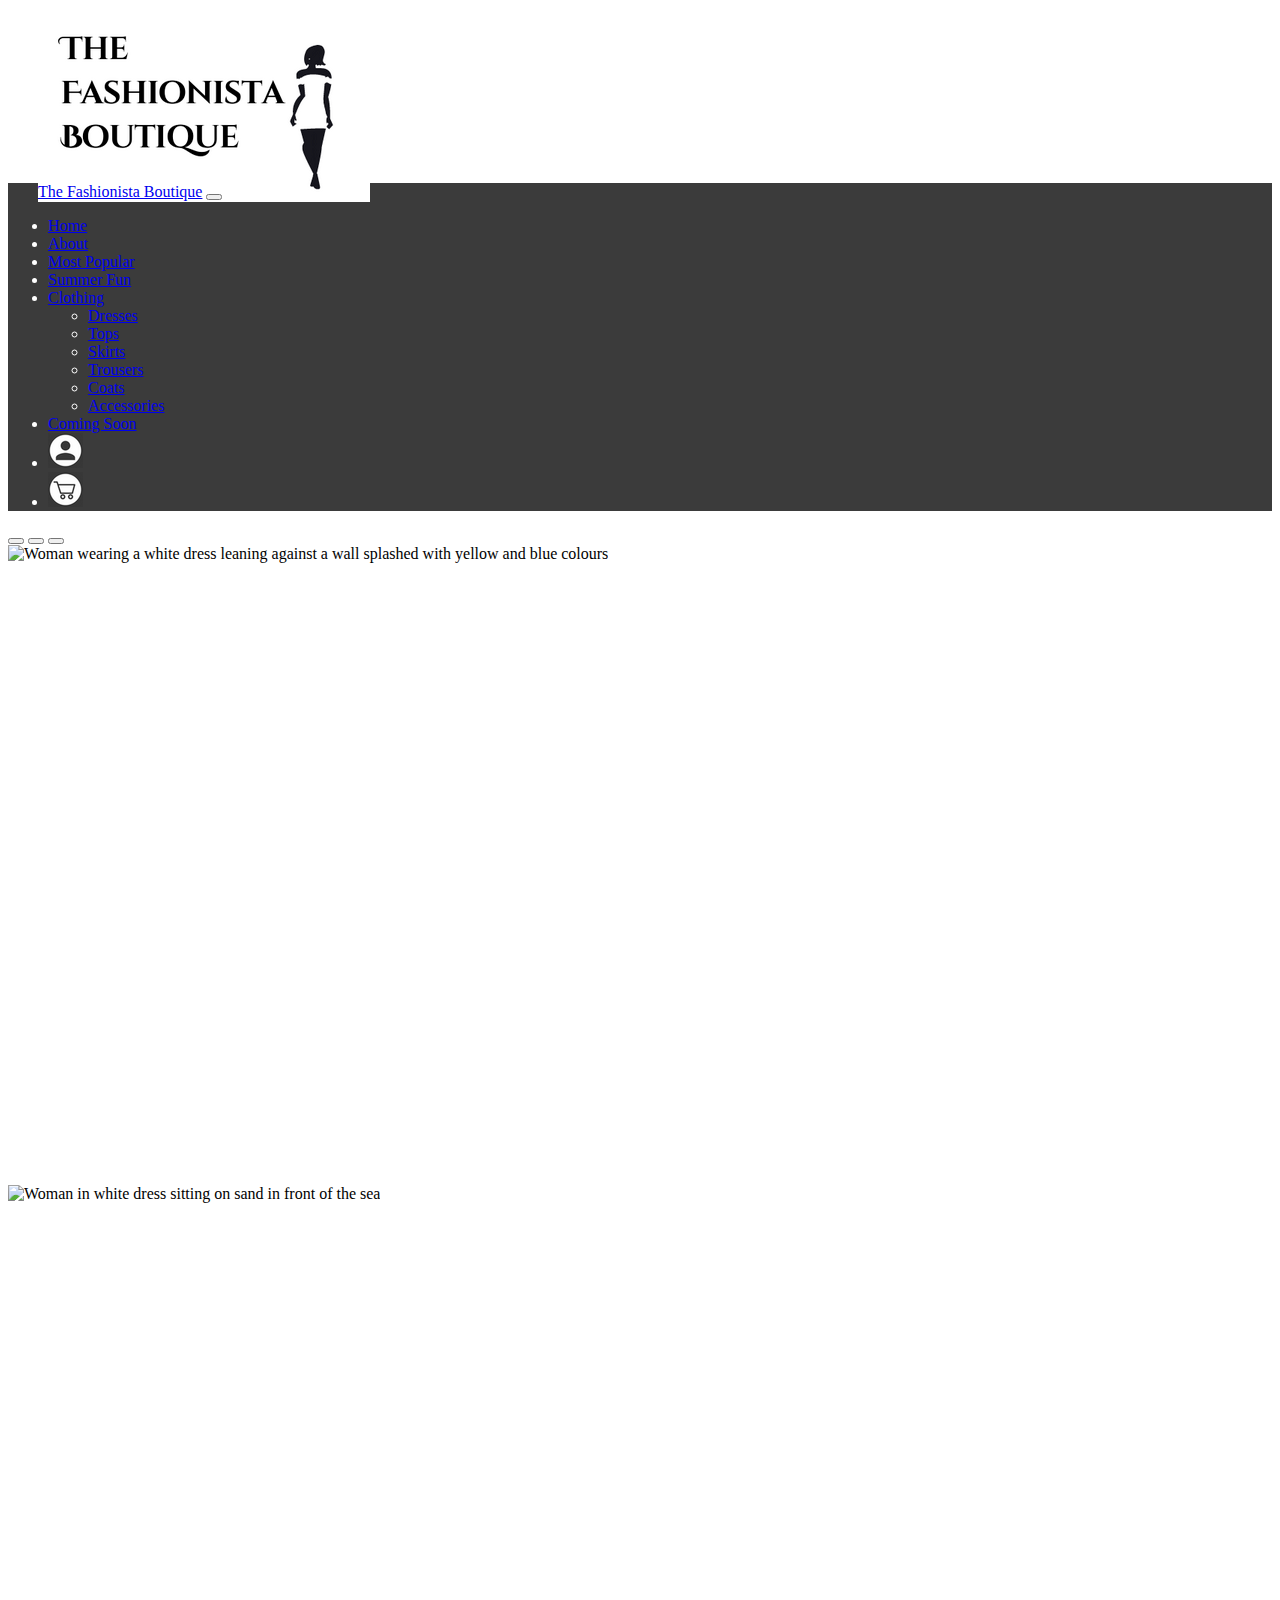
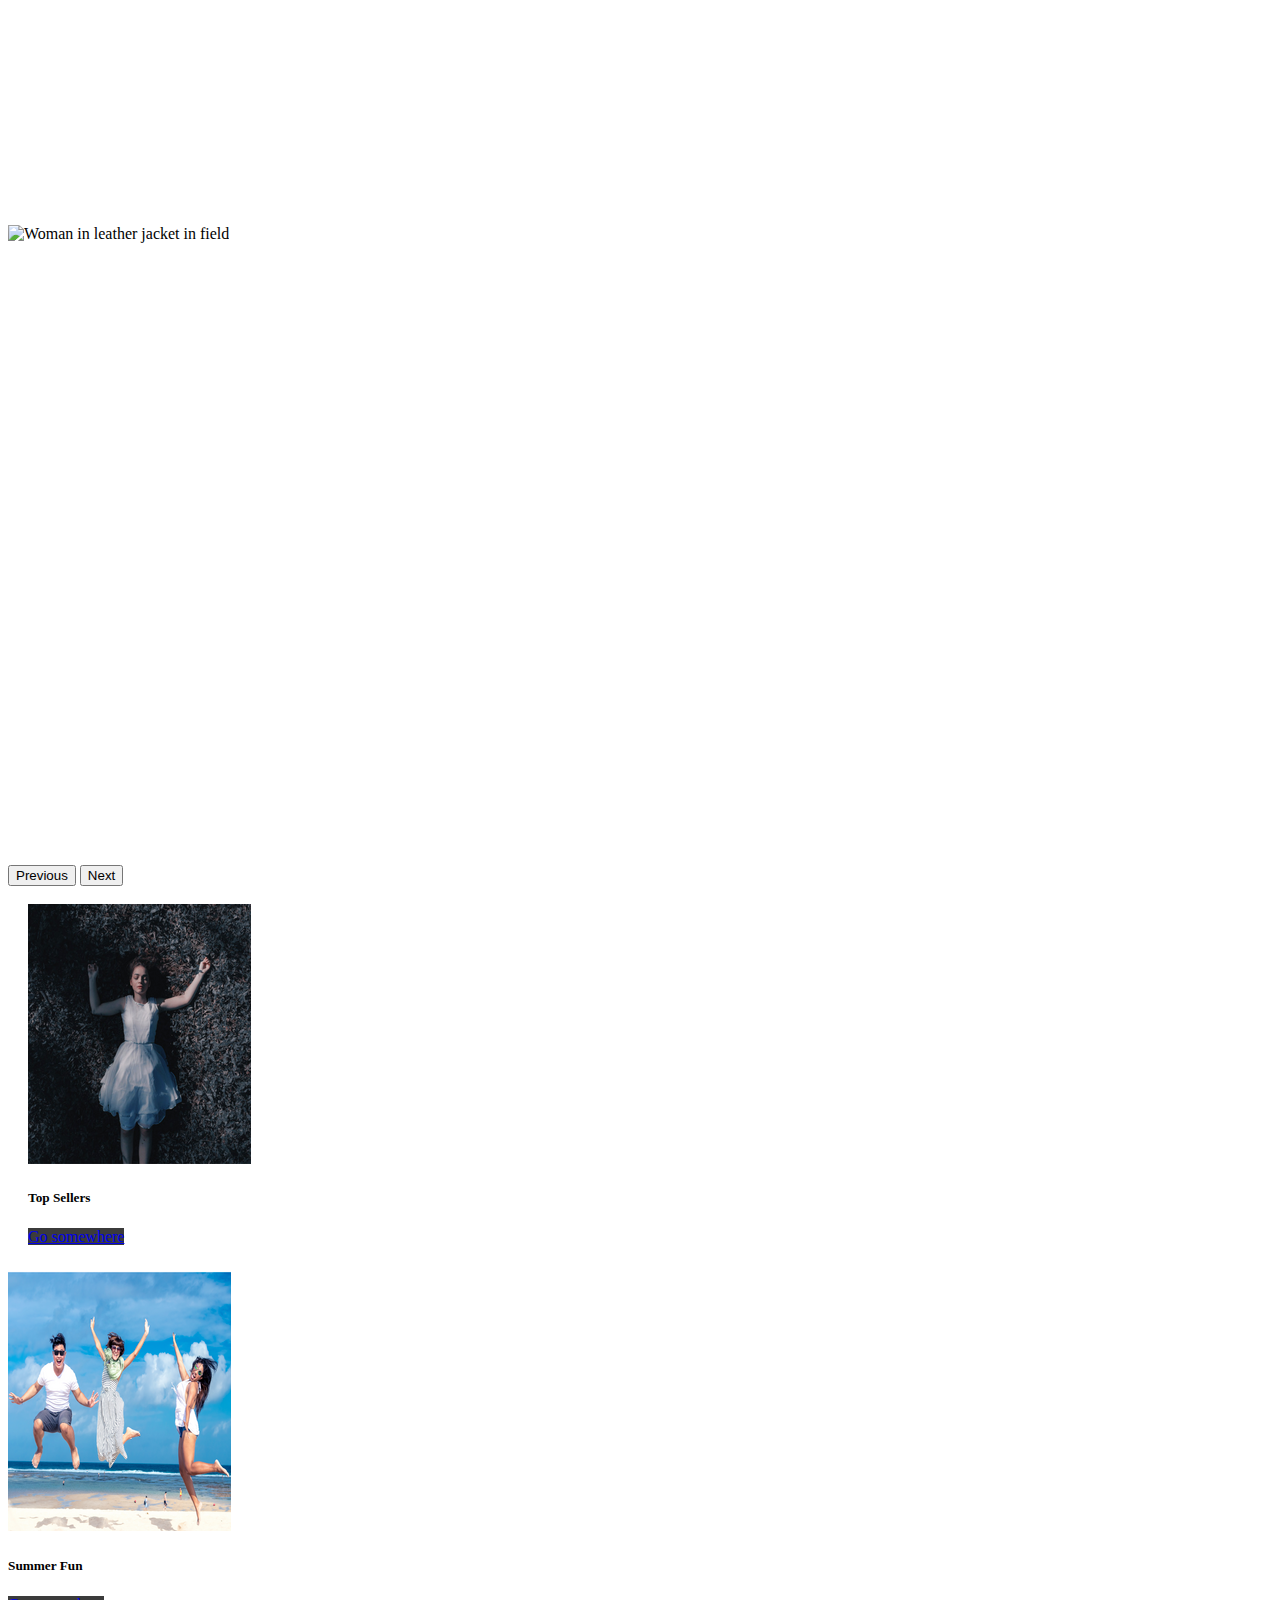
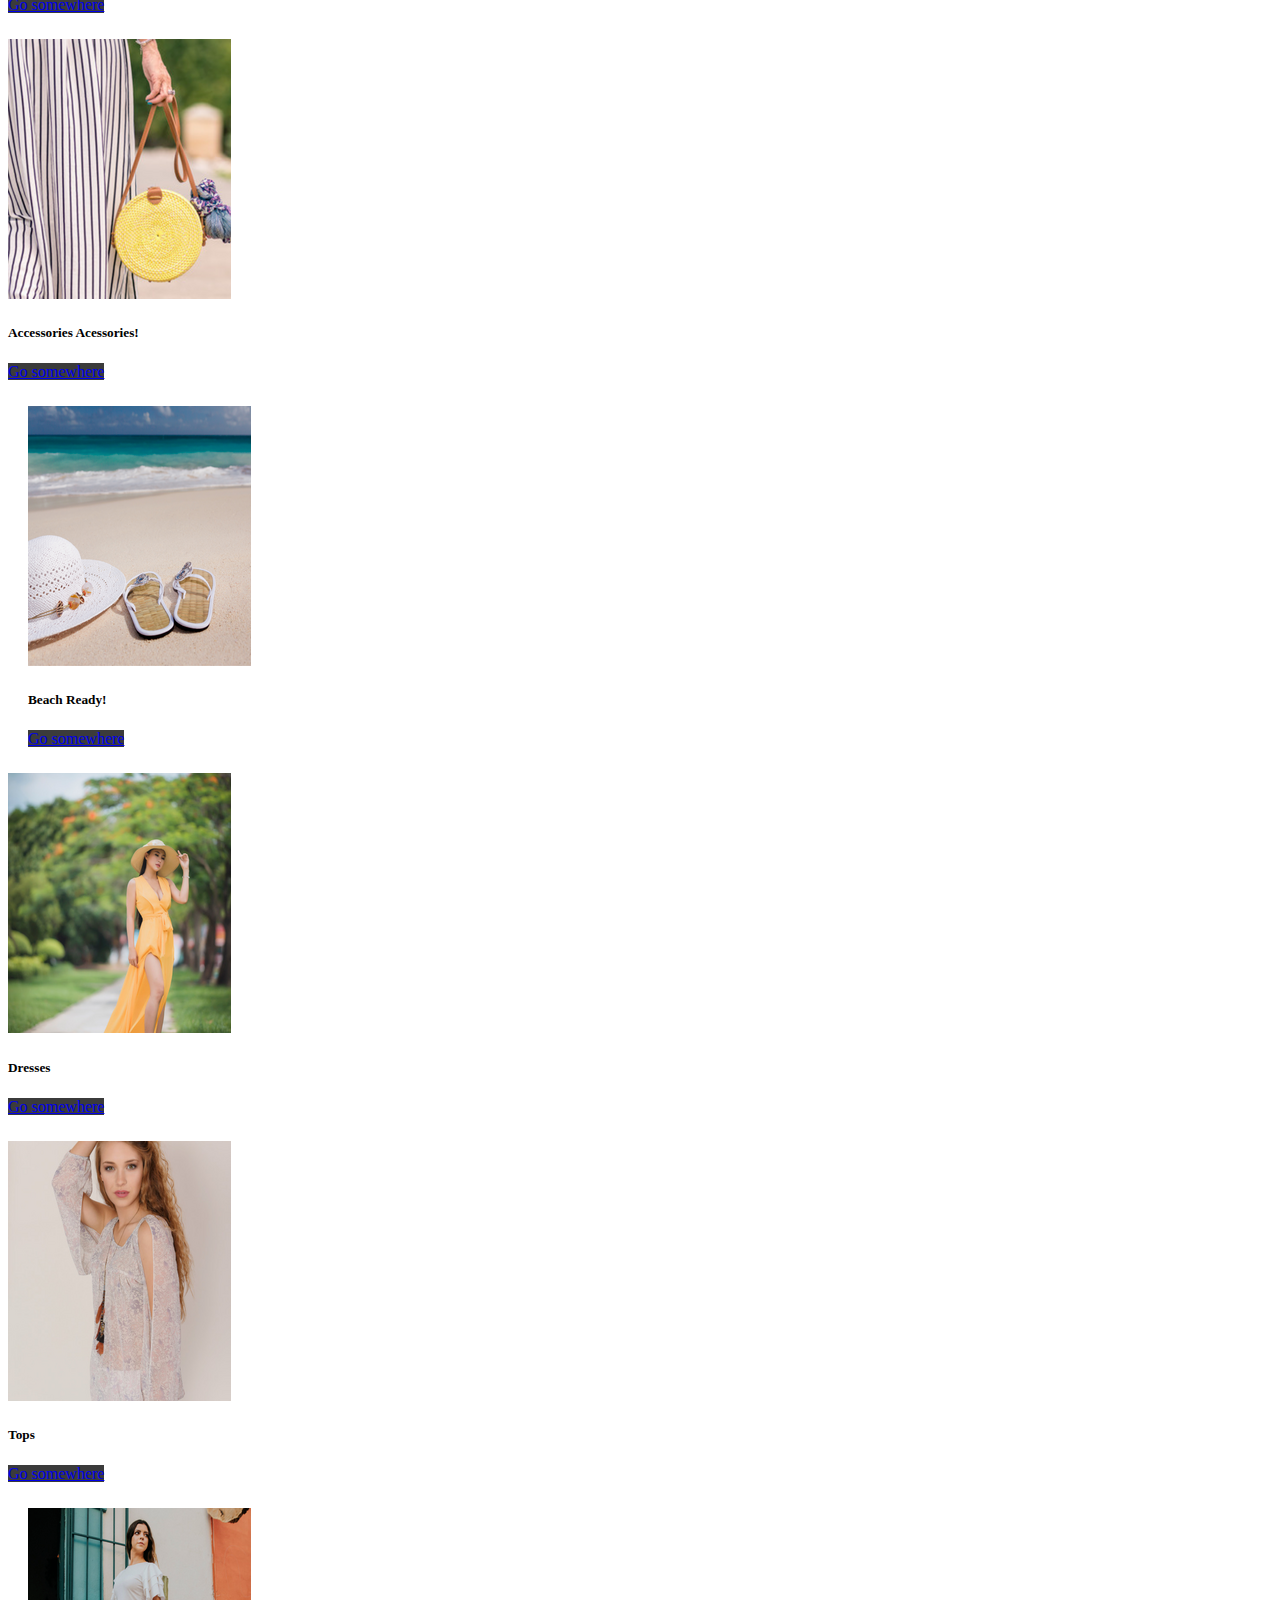
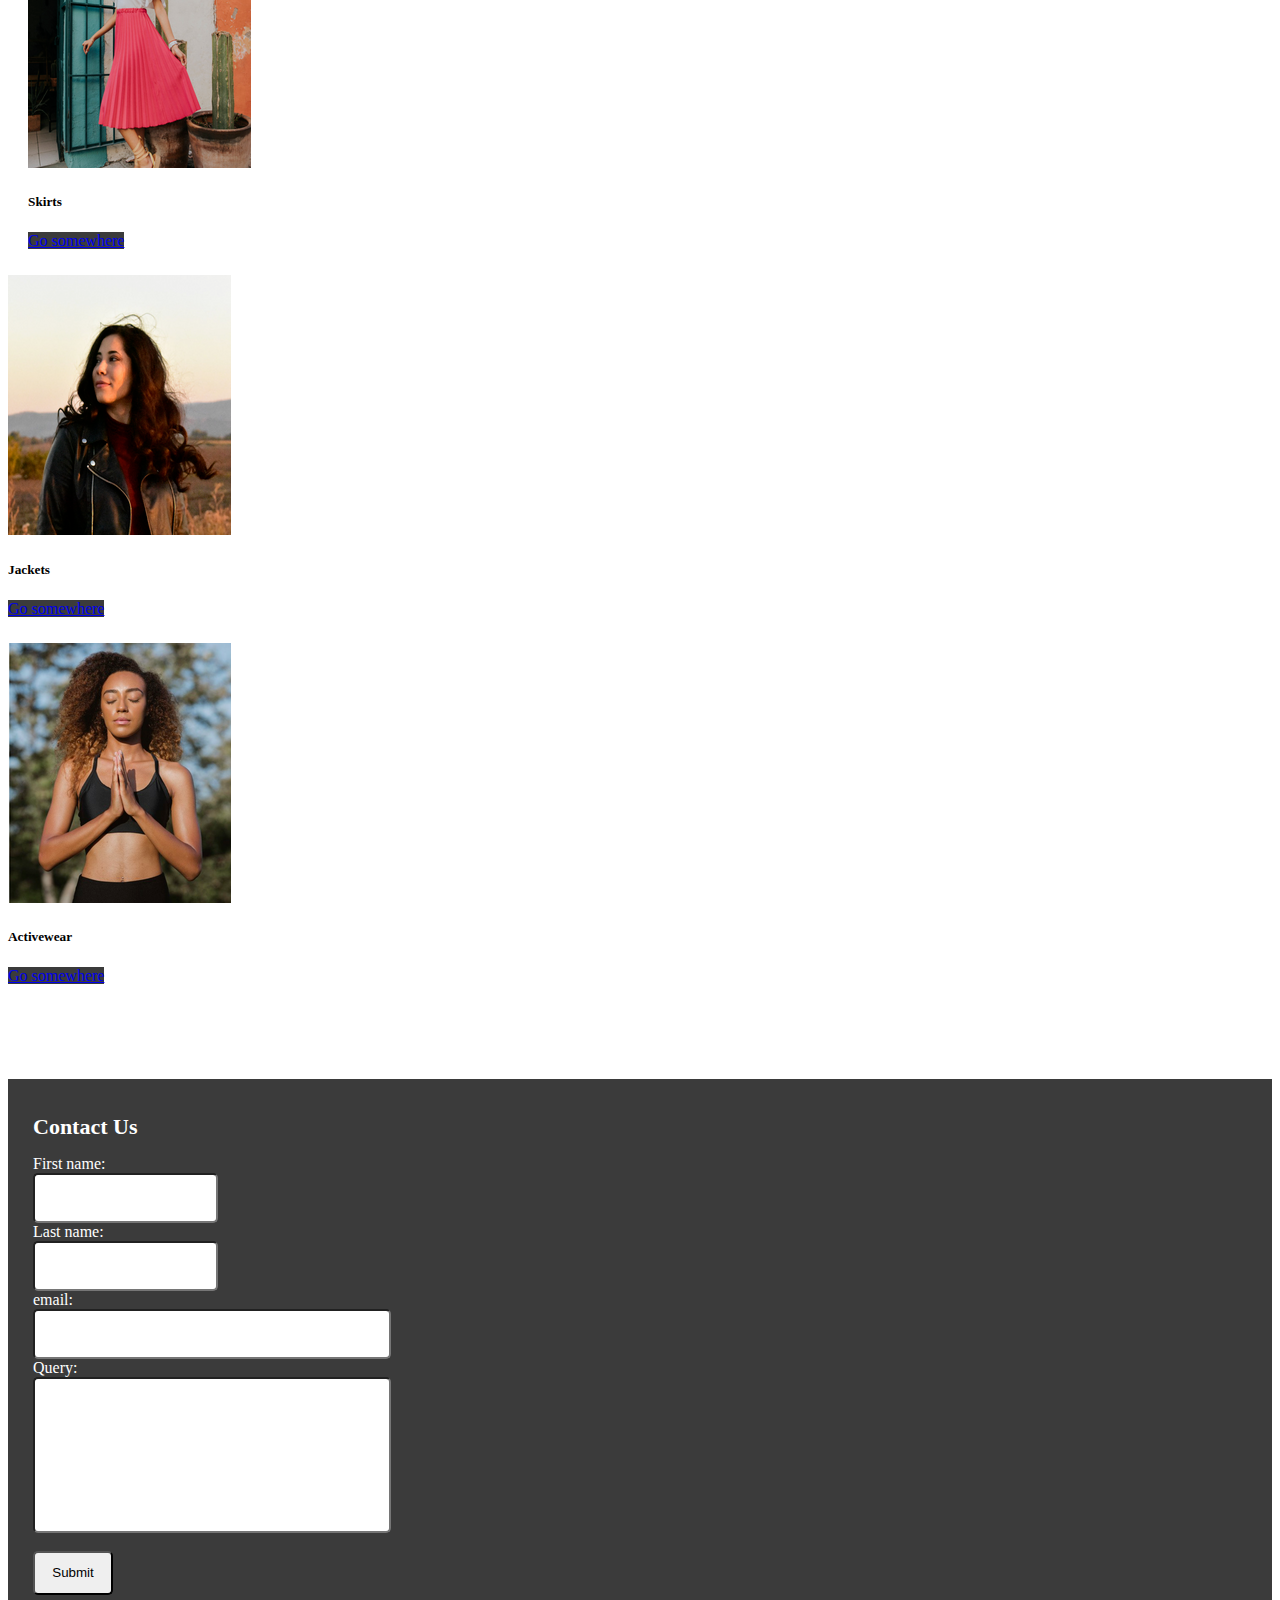
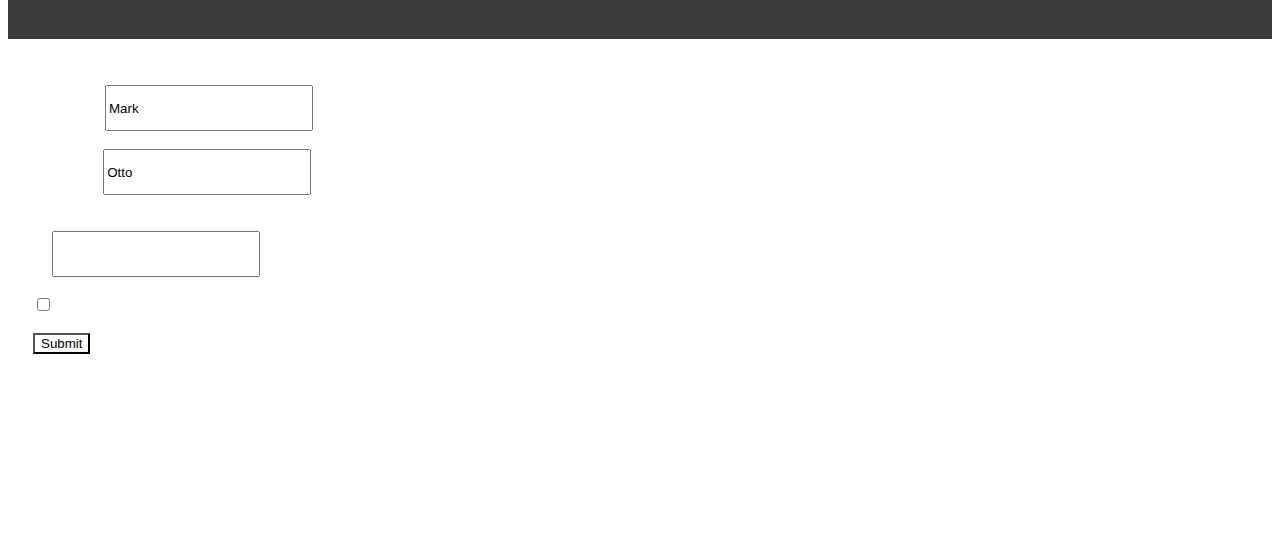
==== index.html @ 98fc6bf7 "First commit of CA Project for WDCSS class. Includes Homepage and some of the clothing page with fle" ====
<!DOCTYPE html>
<html>

<head>
    <title>The Fashionista Boutique Homepage</title>
    <link href="https://cdn.jsdelivr.net/npm/bootstrap@5.1.3/dist/css/bootstrap.min.css" rel="stylesheet" integrity="sha384-1BmE4kWBq78iYhFldvKuhfTAU6auU8tT94WrHftjDbrCEXSU1oBoqyl2QvZ6jIW3" crossorigin="anonymous">
    <script src="https://cdn.jsdelivr.net/npm/bootstrap@5.1.3/dist/js/bootstrap.bundle.min.js" integrity="sha384-ka7Sk0Gln4gmtz2MlQnikT1wXgYsOg+OMhuP+IlRH9sENBO0LRn5q+8nbTov4+1p" crossorigin="anonymous"></script>
    <script src="https://cdn.jsdelivr.net/npm/@popperjs/core@2.10.2/dist/umd/popper.min.js" integrity="sha384-7+zCNj/IqJ95wo16oMtfsKbZ9ccEh31eOz1HGyDuCQ6wgnyJNSYdrPa03rtR1zdB" crossorigin="anonymous"></script>
    <script src="https://cdn.jsdelivr.net/npm/bootstrap@5.1.3/dist/js/bootstrap.min.js" integrity="sha384-QJHtvGhmr9XOIpI6YVutG+2QOK9T+ZnN4kzFN1RtK3zEFEIsxhlmWl5/YESvpZ13" crossorigin="anonymous"></script>
    <link rel="stylesheet" href="style/style.css"/>
</head>

<body>
    <!--    ****************header******************-->
    <div class="container-fluid">
    <div class="row">
        <div class="col-lg-12 header">
            <div class="row">
                <div class="col-lg-3">
                      <img src="images/logo.png" alt="The Fashionista logo with writing and a black and white image of a woman" class="imgLogo">
                 
            </div>     
        </div>
    </div>
    </div>
        
    
<!--    ****************Navbar for xl******************-->
    
           <nav class="navbar navbar-expand-lg navbar-dark bg-light" style= "background-color: #3b3b3b;">
  <div class="container-fluid"  id="navcol">
    <a class="navbar-brand" href="#">The Fashionista Boutique</a>
    <button class="navbar-toggler" type="button" data-bs-toggle="collapse" data-bs-target="#navbarNavDropdown" aria-controls="navbarNavDropdown" aria-expanded="false" aria-label="Toggle navigation">
      <span class="navbar-toggler-icon"></span>
    </button>
    <div class="collapse navbar-collapse" id="navbarNavDropdown">
      <ul class="navbar-nav">
        <li class="nav-item lessWide">
          <a class="nav-link active" aria-current="page" href="#">Home</a>
        </li>
        <li class="nav-item lessWide">
          <a class="nav-link" href="#">About</a>
        </li>
        <li class="nav-item wider">
          <a class="nav-link" href="#">Most Popular</a>
        </li>
          <li class="nav-item wider">
          <a class="nav-link" href="#">Summer Fun</a>
        </li>
          <li class="nav-item dropdown">
          <a class="nav-link dropdown-toggle" href="#" id="navbarDropdownMenuLink" role="button" data-bs-toggle="dropdown" aria-expanded="false">
            Clothing
          </a>
          <ul class="dropdown-menu" aria-labelledby="navbarDropdownMenuLink">
            <li><a class="dropdown-item" href="#">Dresses</a></li>
            <li><a class="dropdown-item" href="#">Tops</a></li>
            <li><a class="dropdown-item" href="#">Skirts</a></li>
            <li><a class="dropdown-item" href="#">Trousers</a></li>
            <li><a class="dropdown-item" href="#">Coats</a></li>
            <li><a class="dropdown-item" href="#">Accessories</a></li>
          </ul>
        </li>
          
          <li class="nav-item wider">
          <a class="nav-link" href="#">Coming Soon</a>
        </li>
          <li class="nav-item wider">
          <a class="nav-link" href="#"><img src="images/user.png" alt="Abstract person image. Login image. User image." class="imgUser"></a>
        </li>
          <li class="nav-item wider">
          <a class="nav-link" href="#"><img src="images/cart.png" alt="Abstract cart image. Basket image." class="imgCart"></a>
        </li>
        
          
<!--
        <li class="nav-item dropdown">
          <a class="nav-link dropdown-toggle" href="#" id="navbarDropdownMenuLink" role="button" data-bs-toggle="dropdown" aria-expanded="false">
            Clothing
          </a>
          <ul class="dropdown-menu" aria-labelledby="navbarDropdownMenuLink">
            <li><a class="dropdown-item" href="#">Dresses</a></li>
            <li><a class="dropdown-item" href="#">Tops</a></li>
            <li><a class="dropdown-item" href="#">Skirts</a></li>
            <li><a class="dropdown-item" href="#">Trousers</a></li>
            <li><a class="dropdown-item" href="#">Coats</a></li>
            <li><a class="dropdown-item" href="#">Accessories</a></li>
          </ul>
        </li>
-->
      </ul>
    </div>
  </div>
</nav> 
    <div class="container">
<!--       ******************** carousel *********************-->
<div class="row" "slides">
    <div class="col-lg-12">
        <div id="carousel" class="carousel slide" data-bs-ride="carousel">
          <div class="carousel-indicators">
            <button type="button" data-bs-target="#carousel" data-bs-slide-to="0" class="active" aria-current="true" aria-label="Slide 1"></button>
            <button type="button" data-bs-target="#carousel" data-bs-slide-to="1" aria-label="Slide 2"></button>
            <button type="button" data-bs-target="#carousel" data-bs-slide-to="2" aria-label="Slide 3"></button>
          </div>
          <div class="carousel-inner">
            <div class="carousel-item active img1">
              <img src="images/1.png" class="d-block w-100" alt="Woman wearing a white dress leaning against a wall splashed with yellow and blue colours">
            </div>
            <div class="carousel-item img2">
              <img src="images/6.png" class="d-block w-100" alt="Woman in white dress sitting on sand in front of the sea">
            </div>
            <div class="carousel-item img3">
              <img src="images/2.png" class="d-block w-100" alt="Woman in leather jacket in field">
            </div>
          </div>
          <button class="carousel-control-prev" type="button" data-bs-target="#carousel" data-bs-slide="prev">
            <span class="carousel-control-prev-icon" aria-hidden="true"></span>
            <span class="visually-hidden">Previous</span>
          </button>
          <button class="carousel-control-next" type="button" data-bs-target="#carousel" data-bs-slide="next">
            <span class="carousel-control-next-icon" aria-hidden="true"></span>
            <span class="visually-hidden">Next</span>
          </button>
        </div>
        </div>
    </div>
        
        <br>
<!--  ***************row 2 cards ******************-->
<div class="row">
    <div class= "col-sm-5 col-lg-4 card1row"> 
        <div class="rowOfThree">
        <div class="card" style="width: 18rem;">
          <img src="images/rsz_15.png" class="card-img-top" alt="...">
          <div class="card-body">
            <h5 class="card-title">Top Sellers</h5>
            <a href="#" class="btn btn-dark">Go somewhere</a>
          </div>
        </div>
        </div>
    </div>
        
        <div class="col-sm-5 col-lg-4" > 
        <div class="rowOfThree" >
        <div class="card" style="width: 18rem;">
          <img src="images/rsz_11_2.png" class="card-img-top" alt="...">
          <div class="card-body">
            <h5 class="card-title">Summer Fun</h5>
            <a href="#" class="btn btn-dark">Go somewhere</a>
          </div>
        </div>
        </div>
    </div>
        <div class= "col-sm-5 col-lg-4" > 
        <div class="rowOfThree">
        <div class="card" style="width: 18rem;">
          <img src="images/rsz_2cropped48.png" class="card-img-top" alt="...">
          <div class="card-body">
            <h5 class="card-title">Accessories Acessories!</h5>
            <a href="#" class="btn btn-dark">Go somewhere</a>
          </div>
        </div>
        </div>
    </div>
    <div class= "col-sm-5 col-lg-4 card1row" > 
        <div class="rowOfThree">
        <div class="card" style="width: 18rem;">
          <img src="images/rsz_2_3.png" class="card-img-top" alt="...">
          <div class="card-body">
            <h5 class="card-title">Beach Ready!</h5>
            <a href="#" class="btn btn-dark">Go somewhere</a>
          </div>
        </div>
        </div>
    </div>
    <div class="col-sm-5 col-lg-4"> 
        <div class="rowOfThree">
        <div class="card" style="width: 18rem;">
          <img src="images/rsz_132.png" class="card-img-top" alt="...">
          <div class="card-body">
            <h5 class="card-title">Dresses</h5>
            <a href="#" class="btn btn-dark">Go somewhere</a>
          </div>
        </div>
        </div>
    </div>
        
        <div class="col-sm-5 col-lg-4" > 
        <div class="rowOfThree">
        <div class="card" style="width: 18rem;">
          <img src="images/rsz_131.png" class="card-img-top" alt="...">
          <div class="card-body">
            <h5 class="card-title">Tops</h5>
            <a href="#" class="btn btn-dark">Go somewhere</a>
          </div>
        </div>
        </div>
    </div>
        <div class="col-sm-5 col-lg-4 card1row" > 
        <div class="rowOfThree">
        <div class="card" style="width: 18rem;">
          <img src="images/rsz_147.png" class="card-img-top" alt="...">
          <div class="card-body">
            <h5 class="card-title">Skirts</h5>
            <a href="#" class="btn btn-dark">Go somewhere</a>
          </div>
        </div>
        </div>
    </div>
    <div class="col-sm-5 col-lg-4" > 
        <div class="rowOfThree">
        <div class="card" style="width: 18rem;">
          <img src="images/rsz_127.png" class="card-img-top" alt="...">
          <div class="card-body">
            <h5 class="card-title">Jackets</h5>
            <a href="#" class="btn btn-dark">Go somewhere</a>
          </div>
        </div>
        </div>
    </div>
    <div class="col-sm-5 col-lg-4" > 
        <div class="rowOfThree">
        <div class="card" style="width: 18rem;">
          <img src="images/rsz_1sportsbra.png" class="card-img-top" alt="...">
          <div class="card-body">
            <h5 class="card-title">Activewear</h5>
            <a href="#" class="btn btn-dark">Go somewhere</a>
          </div>
        </div>
        </div>
    </div>
        
 </div>
        <br>
        <br>
        <br>
<!--  ***************footer ******************-->
            <div class="row">
                <div class="col-lg-12 footer">
                    <div class="row">
 <!--***********************Contact Us**********************-->
            <div class="col-lg-4 contact">
                <h1 class = "footerH1">Contact Us</h1>
                <form>
                  <label for="fname" class="conLabel conFName">First name:</label>
                    <br>
                  <input type="text" id="fname" name="fname" class="conCorners">
                    <br>
                  <label for="lname" class="conLabel">Last name:</label>
                    <br>
                  <input type="text" id="lname" name="lname" class="conCorners">
                    <br>
                  <label for="email" class="conLabel">email:</label>
                    <br>
                  <input type="email" id="conEmail" name="email" class="conCorners">
                    <br>
                  <label for="query" class="conLabel">Query:</label>
                    <br>
                  <input type="text" id="conQuery" name="query" class="conCorners">
                    <br>
                    <br>
<!--                    <button class="btn-submit">Submit</button>-->
                    <input type="submit" value="Submit" class="conCorners sbmtbtn">
                </form>
            
                
            </div>
<!--  ***************register ******************-->
            <div class="col-lg-4 signUp">
                <h1 class="footerH1">Register here: </h1>
              <form class="row g-3 needs-validation" novalidate>
                  <div>
                <label for="validationCustom01" class="form-label">First name</label>
                <input type="text"  class="form-control" id="validationCustom01" value="Mark" required>
                <div class="valid-feedback">
                  Looks good!
                </div>
                <label for="validationCustom02" class="form-label regLName">Last name</label>
                <input type="text" class="form-control" id="validationCustom02" value="Otto" required>
                <div class="valid-feedback">
                  Looks good!
                </div>
                  </div>
             <div>
              <div class="col-md-4">
                <label for="validationCustomUsername" class="form-label">Email</label>
                <div class="input-group has-validation regEmail">
                  <span class="input-group-text" id="inputGroupPrepend">@</span>
                  <input type="text" class="form-control" id="validationCustomUsername" aria-describedby="inputGroupPrepend" required>
                  <div class="invalid-feedback">
                    Please choose a username.
                  </div>
                </div>
              </div>
                 </div>
              
              <div class="col-12">
                <div class="form-check">
                  <input class="form-check-input" type="checkbox" value="" id="invalidCheck" required>
                  <label class="form-check-label" for="invalidCheck">
                    Agree to terms and conditions
                  </label>
                  <div class="invalid-feedback">
                    You must agree before submitting.
                  </div>
                </div>
              </div>
              <div class="col-12">
                <button class="btn btn-submit" type="submit">Submit</button>
              </div>
            </form>
        </div>
                

     
    <!--  ***************business address ******************-->

    
            <div class="col-lg-4 businessAddress">
                <br>
                <h5>
                    Address:<br>
                    <br>
                    The Fashionista Boutique<br>
                54 Wine St.<br>
                Sligo,<br>
                Co. Sligo </h5>
            </div>
        </div>
    </div> 
</div>
<!--***************row 4 accordian ******************
    <div class="row" "accordian">
    <div class="col-lg-4"> 
    <div class="accordion accordion-flush" id="accordionFlushExample">
      <div class="accordion-item">
        <h2 class="accordion-header" id="flush-headingOne">
          <button class="accordion-button collapsed" type="button" data-bs-toggle="collapse" data-bs-target="#flush-collapseOne" aria-expanded="false" aria-controls="flush-collapseOne">
            Accordion Item #1
          </button>
        </h2>
        <div id="flush-collapseOne" class="accordion-collapse collapse" aria-labelledby="flush-headingOne" data-bs-parent="#accordionFlushExample">
          <div class="accordion-body">Placeholder content for this accordion, which is intended to demonstrate the <code>.accordion-flush</code> class. This is the first item's accordion body.</div>
        </div>
      </div>
      <div class="accordion-item">
        <h2 class="accordion-header" id="flush-headingTwo">
          <button class="accordion-button collapsed" type="button" data-bs-toggle="collapse" data-bs-target="#flush-collapseTwo" aria-expanded="false" aria-controls="flush-collapseTwo">
            Accordion Item #2
          </button>
        </h2>
        <div id="flush-collapseTwo" class="accordion-collapse collapse" aria-labelledby="flush-headingTwo" data-bs-parent="#accordionFlushExample">
          <div class="accordion-body">Placeholder content for this accordion, which is intended to demonstrate the <code>.accordion-flush</code> class. This is the second item's accordion body. Let's imagine this being filled with some actual content.</div>
        </div>
      </div>
      <div class="accordion-item">
        <h2 class="accordion-header" id="flush-headingThree">
          <button class="accordion-button collapsed" type="button" data-bs-toggle="collapse" data-bs-target="#flush-collapseThree" aria-expanded="false" aria-controls="flush-collapseThree">
            Accordion Item #3
          </button>
        </h2>
        <div id="flush-collapseThree" class="accordion-collapse collapse" aria-labelledby="flush-headingThree" data-bs-parent="#accordionFlushExample">
          <div class="accordion-body">Placeholder content for this accordion, which is intended to demonstrate the <code>.accordion-flush</code> class. This is the third item's accordion body. Nothing more exciting happening here in terms of content, but just filling up the space to make it look, at least at first glance, a bit more representative of how this would look in a real-world application.</div>
        </div>
        </div>
        </div>
    </div>
 </div>
</div>
            


</body>


</html>
---- style/style.css ----
@media (max-width: 780px){

}

@media (max-width: 600px){

}

/***************Homepage*****************/
/*****************header*******************/

.header{
    height: 175px;
}

.leftHeader{
    width: 350px;
}

/*
.imgUser {
    display: flex;
  margin-left: auto;
  margin-right: inherit;
    padding-left: 700px;
    padding-top: 130px;
*/
/*
    padding-top: 80px;
    margin-left: 100px;
    
*/
/*}*/

/*
.imgCart {
    display: flex;
      margin-left:auto;
      margin-right: auto;
    padding-top: 130px;
*/
/*
    padding-top: 80px;
    margin-left: 0px;
    margin-right: 0px;
    align-items: flex-end;
*/
/*}*/

.imgLogo{
    padding-top: 10px;
    padding-left: 30px;
}

/*****************navbar*******************/
.navbar-brand{
    padding-left: 30px;
}

#navcol{
    background-color: #3b3b3b;
    color: white;
}

.nav-item{
    padding-right: 35px;
}



/*****************Carousel***************

/*height of carousel neeed to be adjusted*/
.carousel-item{
position:relative;
width: 100%;
  height: 30rem;
  margin-bottom: 10rem;
}

.img3{
/*    height: 30rem;*/
}
/*cards need padding on the left*/
.card1row{
    padding-left: 20px;
}

.card{
    justify-content: space-around;
}

.row{
    justify-content: space-between;
}

.col-sm-5{
    padding-bottom: 25px;
}

.btn-dark{
    background: #3b3b3b;
}

/**************footer********************/

.footer{
    background-color: #3b3b3b;
    height: 35rem;
    color: white;
}

.businessAddress{
    padding-top: 50px;
    padding: 20px;
}

/*
.col-lg-3{
    padding-left: 25px;
    padding-right: 25px;
}*/

.form-label{
    width: 100px;
}

.form-control{
    width: 200px;
    height: 40px;
}

.regEmail{
    width: 350px;
}

.footerH1{
    padding-top: 35px;
    font-size: 22px;
}

.regLName{
    padding-top: 7px;
}

#conQuery{
    height: 150px;
    width: 350px;
}

#conEmail{
    width: 350px;
}

.contact{
    padding-left: 25px;
}

.btn-submit{
    background: white;
}


.conLabel{
    padding-top: 7px;
    padding-bottom: 7px;

}

.conCorners{
    border-radius: 5px;
    height: 44px;
}

.sbmtbtn{
    width: 80px;
}

.signUp{
    padding-left: 25px;
}

/***************Clothingpage*****************/

/*********banner**********/

.bannerContainer{
    display: flex;
    align-items: center;
    justify-content: center;
    flex-direction: row;
    flex-wrap: wrap;   

}



.clothesBanner{
    max-width: 100%;
    max-height: 100%;
}

/*********dresses**********/

.clothesContainer{
    display: flex;
    flex-basis: 100%;
    height: 350px;
    margin: 0 auto;
}

.aboveSpace{
    flex-basis: 100%;
    flex: 1 0 100%;
/*    flex-direction: row;*/
    background: grey;
/*    flex-wrap: wrap;*/
    height: 200px;
}

.h1ClothingCards{
    color: white;
}



/*
.dressesContainer{
    display: flex;
    align-items: flex-start;
    flex-basis: auto;
    justify-content: flex-start;
    flex-direction: column;
    flex-wrap: wrap;
}
*/



.clothingCards{
    display: flex;
    width: 10%;
    height: 95%;
    justify-content: space-around;
    flex: 1;    
}

.cardImg{
    margin: 0 auto;

}

.cardTxt{
    text-align: center;
}

.cardPrice{
    font-size: 20px;
    text-align: end;
}
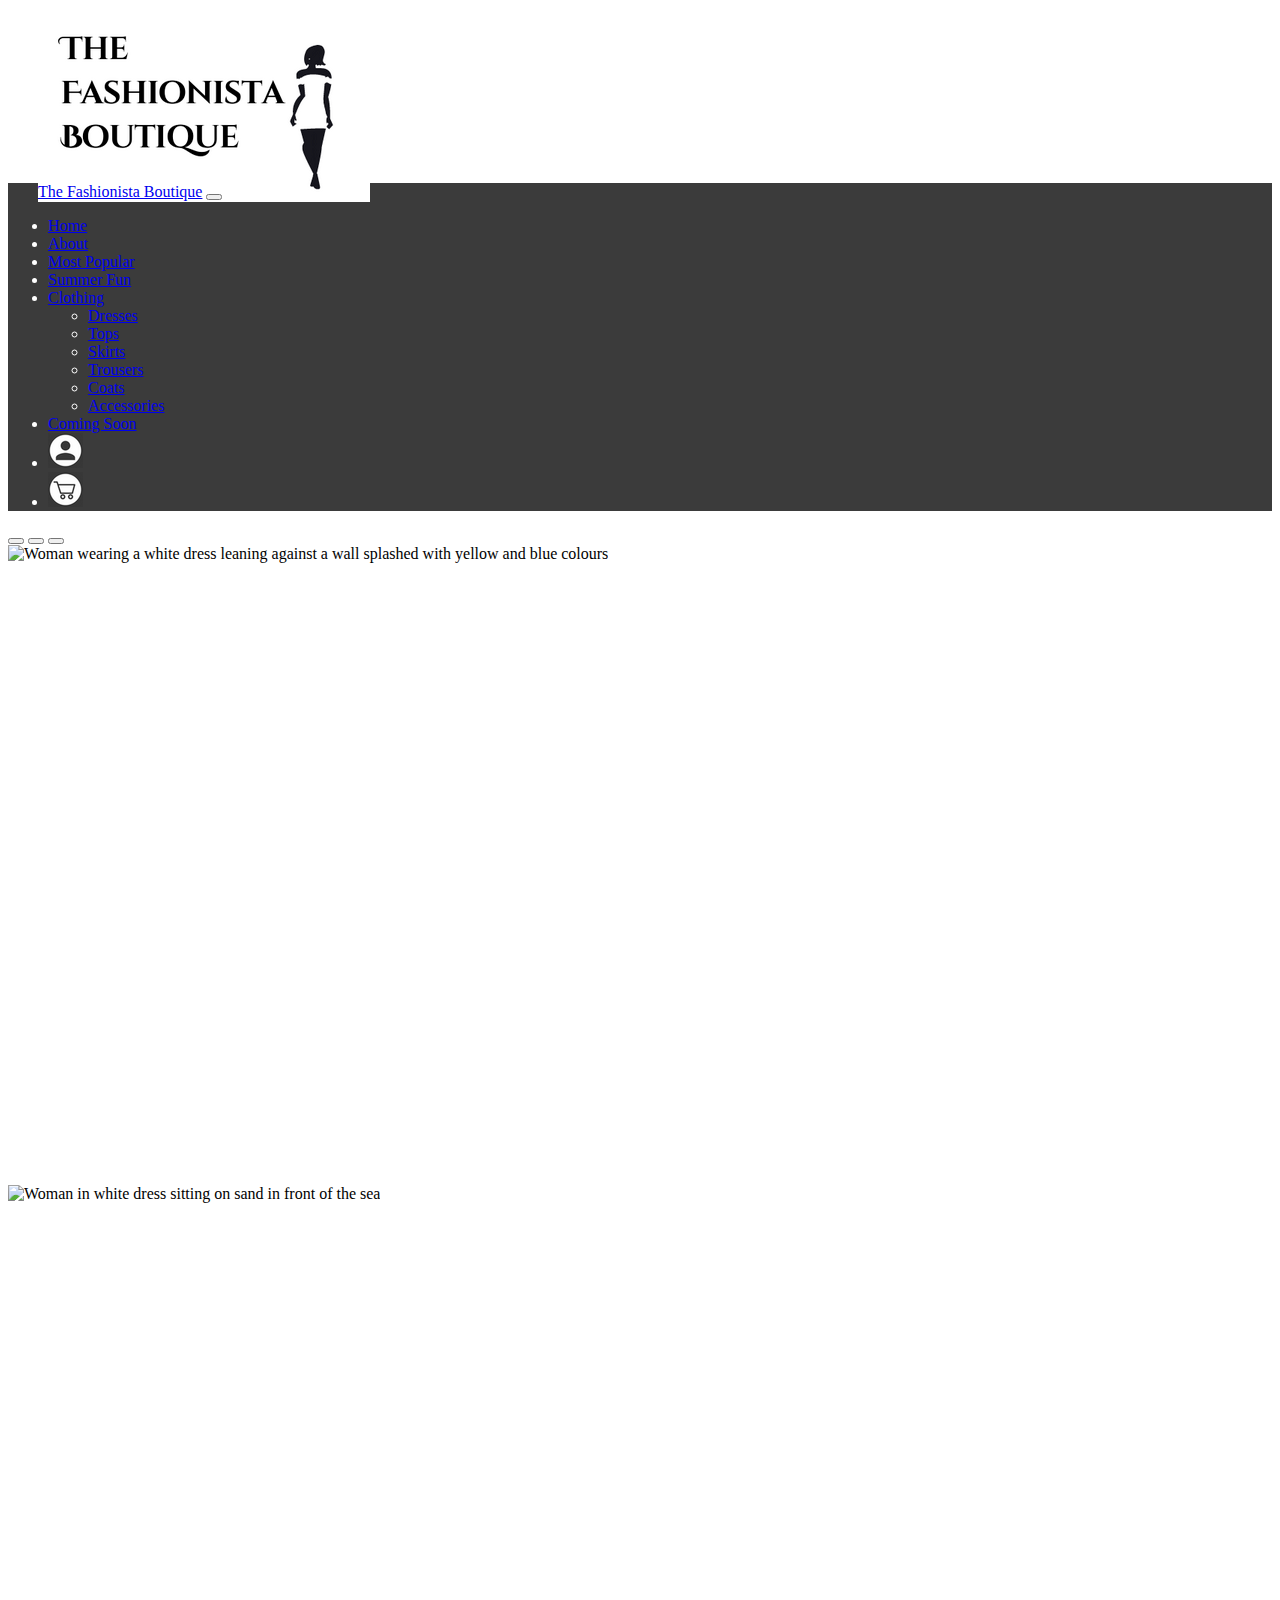
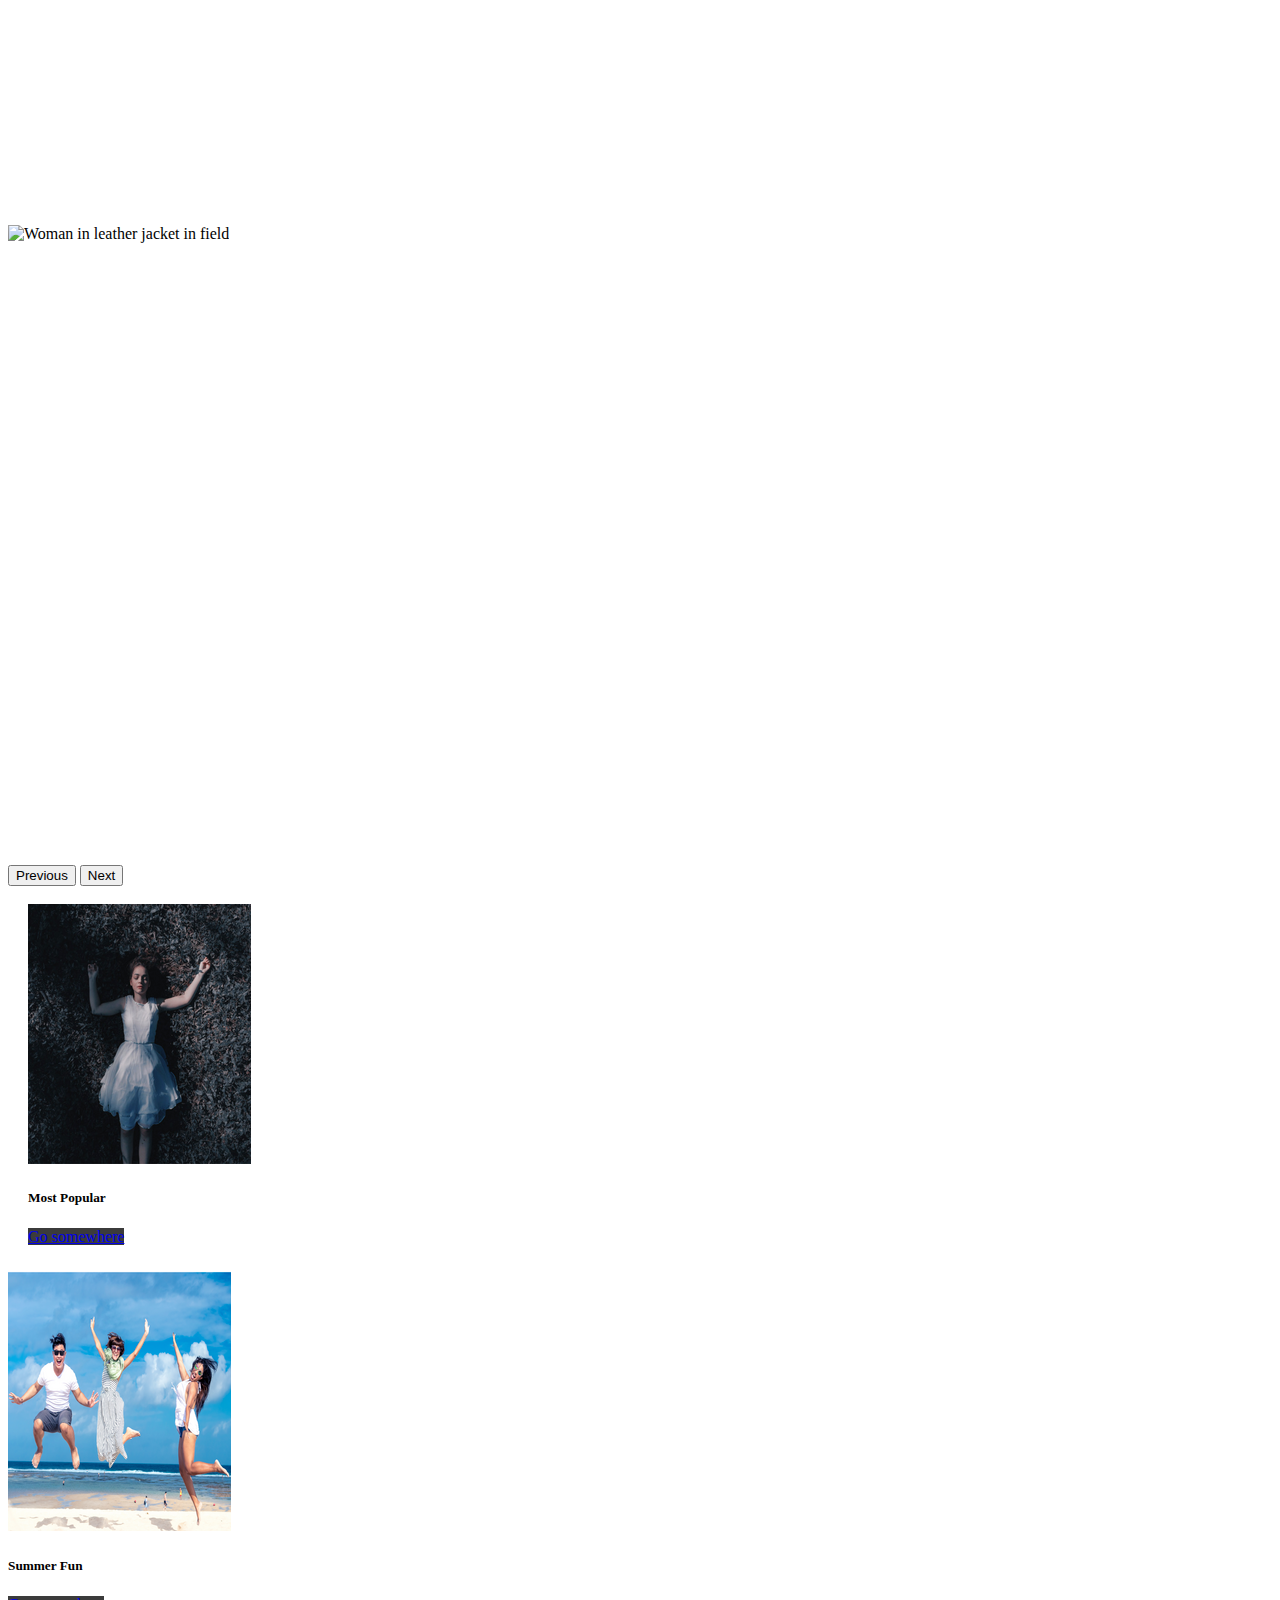
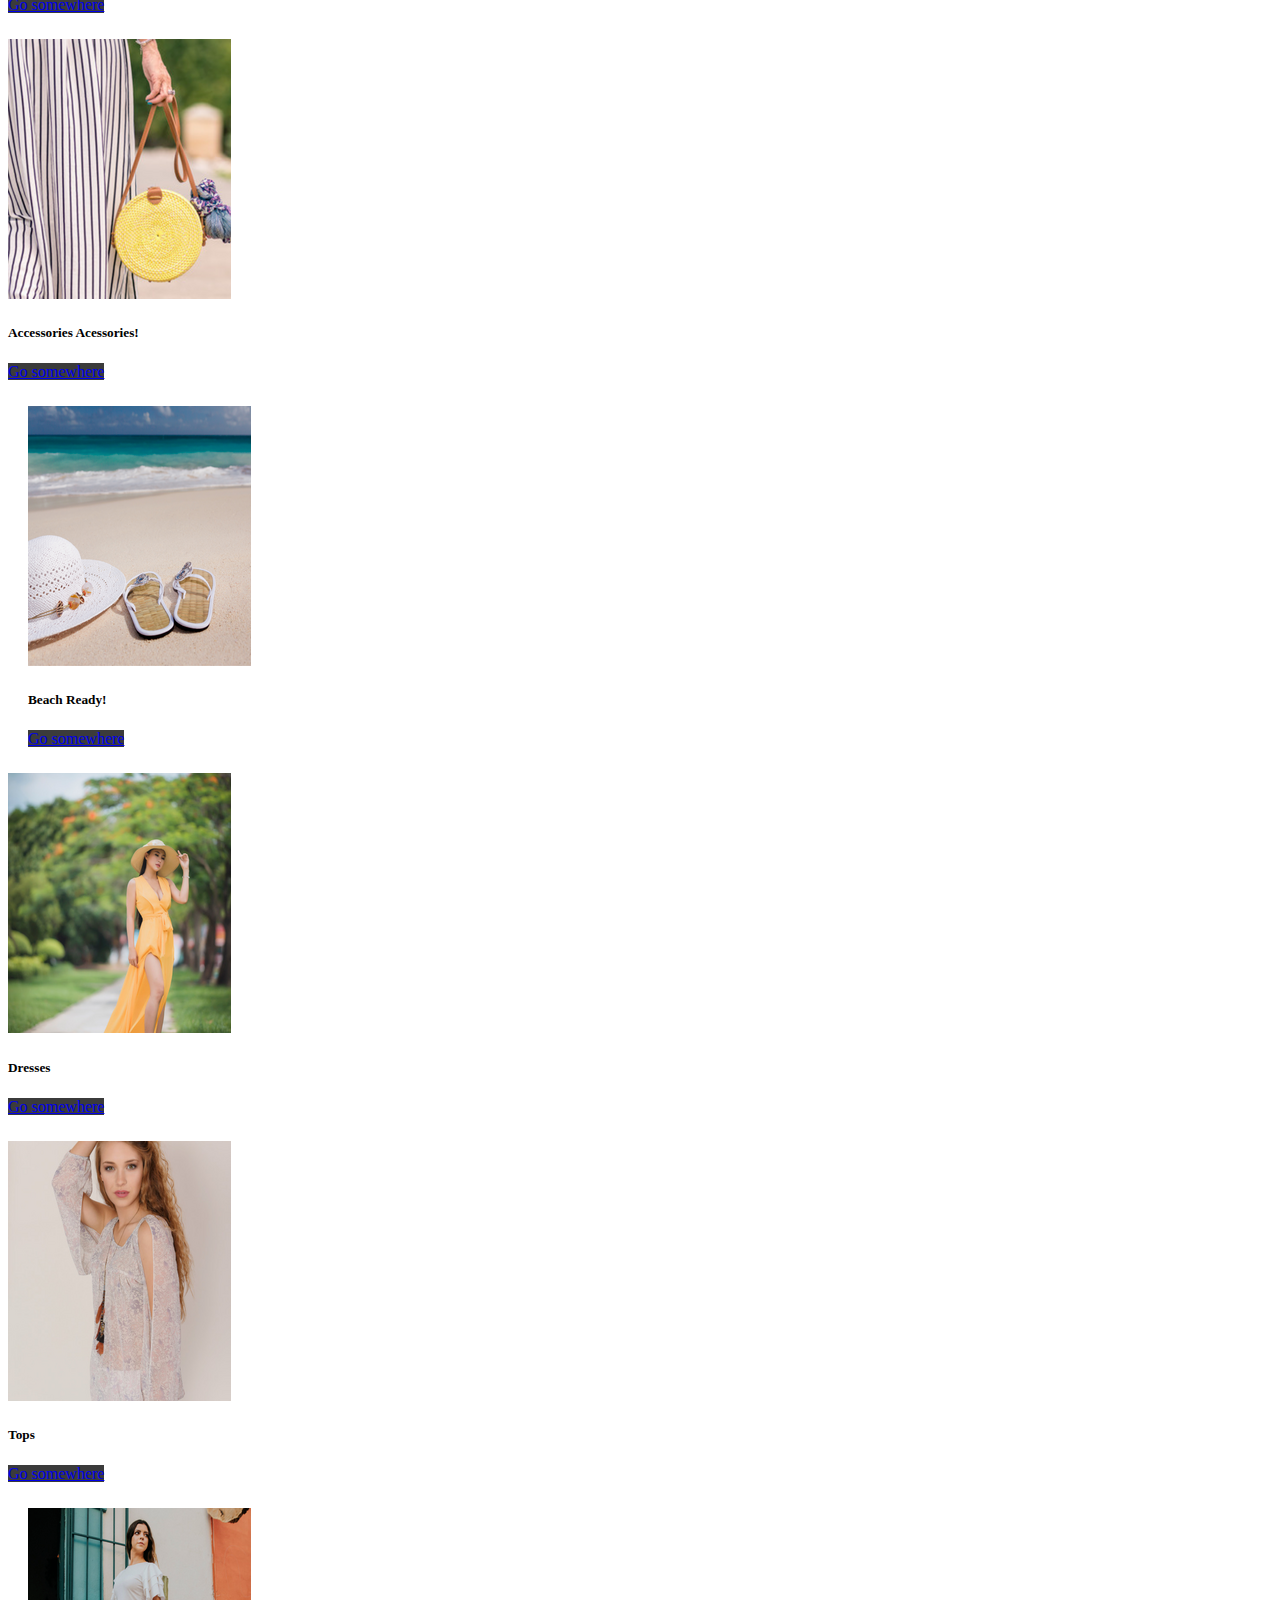
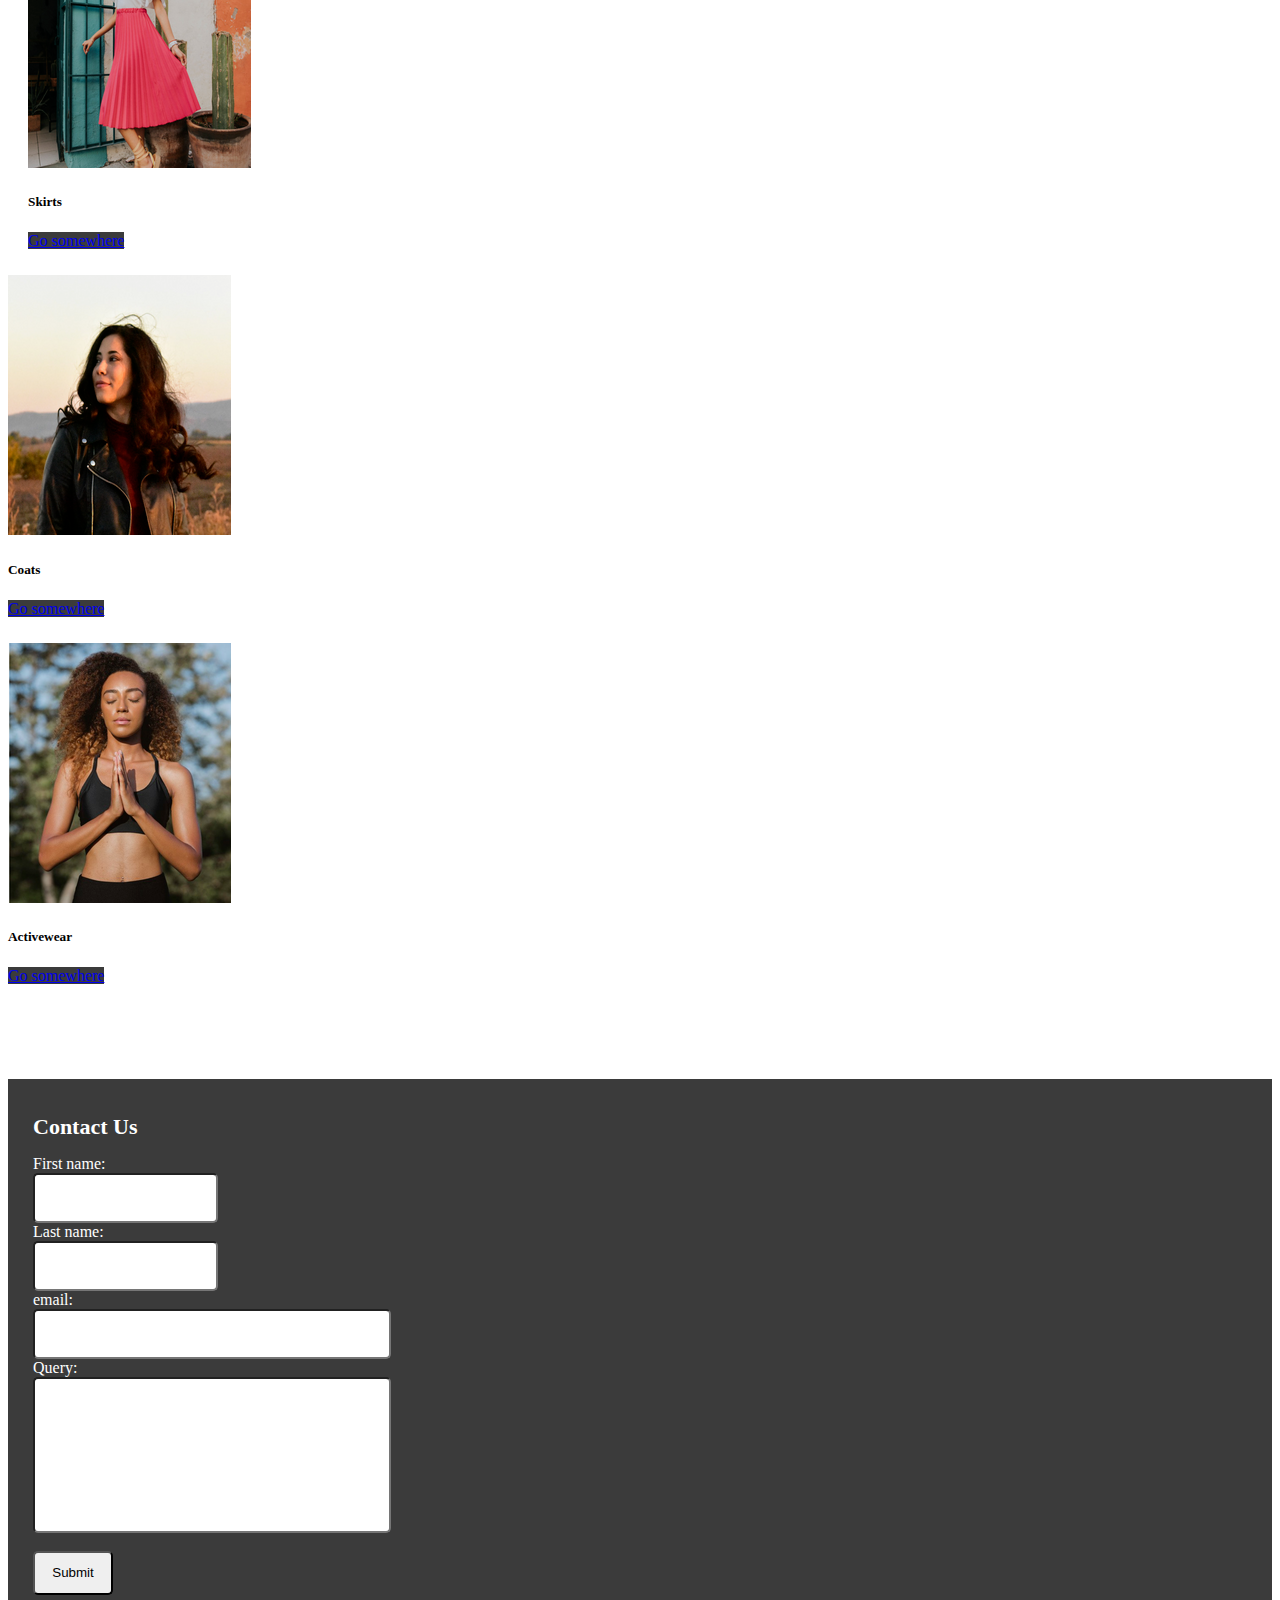
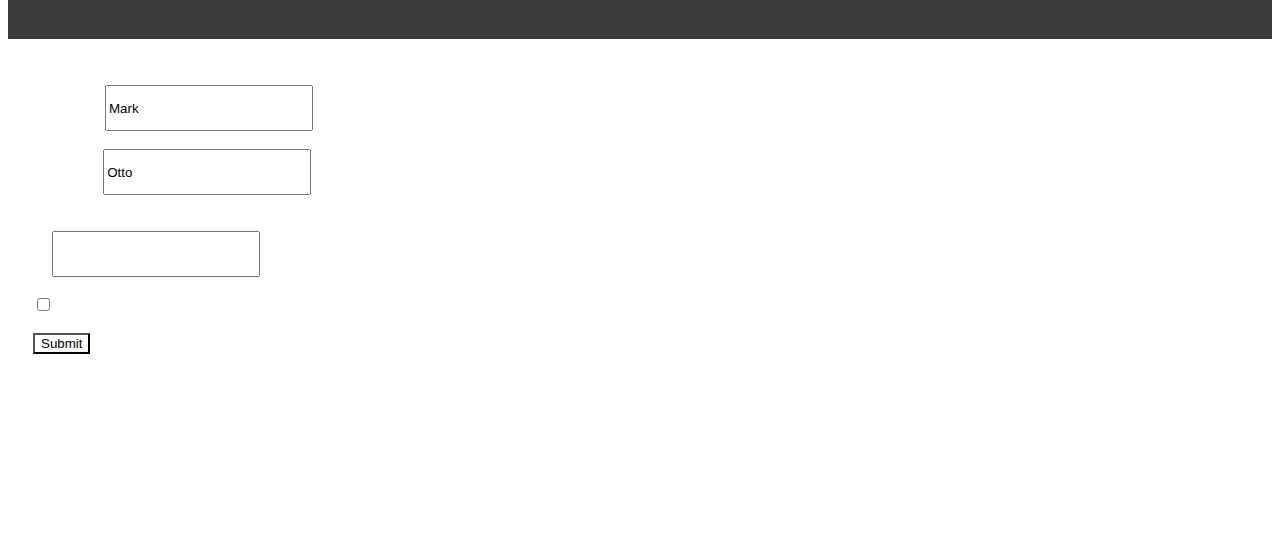
==== commit a2874e99: "After tidying code. Working modal included. Before I change code in modal to include objects." ====
--- a/index.html
+++ b/index.html
@@ -3,6 +3,7 @@
 
 <head>
     <title>The Fashionista Boutique Homepage</title>
+    <script src="https://code.jquery.com/jquery-3.6.0.min.js" integrity="sha256-/xUj+3OJU5yExlq6GSYGSHk7tPXikynS7ogEvDej/m4=" crossorigin="anonymous"></script>
     <link href="https://cdn.jsdelivr.net/npm/bootstrap@5.1.3/dist/css/bootstrap.min.css" rel="stylesheet" integrity="sha384-1BmE4kWBq78iYhFldvKuhfTAU6auU8tT94WrHftjDbrCEXSU1oBoqyl2QvZ6jIW3" crossorigin="anonymous">
     <script src="https://cdn.jsdelivr.net/npm/bootstrap@5.1.3/dist/js/bootstrap.bundle.min.js" integrity="sha384-ka7Sk0Gln4gmtz2MlQnikT1wXgYsOg+OMhuP+IlRH9sENBO0LRn5q+8nbTov4+1p" crossorigin="anonymous"></script>
     <script src="https://cdn.jsdelivr.net/npm/@popperjs/core@2.10.2/dist/umd/popper.min.js" integrity="sha384-7+zCNj/IqJ95wo16oMtfsKbZ9ccEh31eOz1HGyDuCQ6wgnyJNSYdrPa03rtR1zdB" crossorigin="anonymous"></script>
@@ -13,322 +14,309 @@
 <body>
     <!--    ****************header******************-->
     <div class="container-fluid">
-    <div class="row">
-        <div class="col-lg-12 header">
-            <div class="row">
-                <div class="col-lg-3">
-                      <img src="images/logo.png" alt="The Fashionista logo with writing and a black and white image of a woman" class="imgLogo">
-                 
-            </div>     
-        </div>
-    </div>
-    </div>
-        
+        <div class="row">
+            <div class="col-lg-12 header">
+                <div class="row">
+                    <div class="col-lg-3">
+                          <img src="images/logo.png" alt="The Fashionista logo with writing and a black and white image of a woman" class="imgLogo">
+
+                    </div>     
+                </div>
+            </div>
+        </div>
+    </div>   
     
 <!--    ****************Navbar for xl******************-->
     
-           <nav class="navbar navbar-expand-lg navbar-dark bg-light" style= "background-color: #3b3b3b;">
-  <div class="container-fluid"  id="navcol">
-    <a class="navbar-brand" href="#">The Fashionista Boutique</a>
-    <button class="navbar-toggler" type="button" data-bs-toggle="collapse" data-bs-target="#navbarNavDropdown" aria-controls="navbarNavDropdown" aria-expanded="false" aria-label="Toggle navigation">
-      <span class="navbar-toggler-icon"></span>
-    </button>
-    <div class="collapse navbar-collapse" id="navbarNavDropdown">
-      <ul class="navbar-nav">
-        <li class="nav-item lessWide">
-          <a class="nav-link active" aria-current="page" href="#">Home</a>
-        </li>
-        <li class="nav-item lessWide">
-          <a class="nav-link" href="#">About</a>
-        </li>
-        <li class="nav-item wider">
-          <a class="nav-link" href="#">Most Popular</a>
-        </li>
-          <li class="nav-item wider">
-          <a class="nav-link" href="#">Summer Fun</a>
-        </li>
-          <li class="nav-item dropdown">
-          <a class="nav-link dropdown-toggle" href="#" id="navbarDropdownMenuLink" role="button" data-bs-toggle="dropdown" aria-expanded="false">
-            Clothing
-          </a>
-          <ul class="dropdown-menu" aria-labelledby="navbarDropdownMenuLink">
-            <li><a class="dropdown-item" href="#">Dresses</a></li>
-            <li><a class="dropdown-item" href="#">Tops</a></li>
-            <li><a class="dropdown-item" href="#">Skirts</a></li>
-            <li><a class="dropdown-item" href="#">Trousers</a></li>
-            <li><a class="dropdown-item" href="#">Coats</a></li>
-            <li><a class="dropdown-item" href="#">Accessories</a></li>
+    <nav class="navbar navbar-expand-lg navbar-dark bg-light" style= "background-color: #3b3b3b;">
+      <div class="container-fluid"  id="navcol">
+        <a class="navbar-brand" href="#">The            Fashionista Boutique</a>
+        <button class="navbar-toggler" type="button" data-bs-toggle="collapse" data-bs-target="#navbarNavDropdown" aria-controls="navbarNavDropdown" aria-expanded="false" aria-label="Toggle navigation">
+          <span class="navbar-toggler-icon"></span>
+        </button>
+        <div class="collapse navbar-collapse" id="navbarNavDropdown">
+          <ul class="navbar-nav">
+            <li class="nav-item lessWide">
+              <a class="nav-link active" aria-current="page" href="#home">Home</a>
+            </li>
+            <li class="nav-item lessWide">
+              <a class="nav-link" href="#about">About</a>
+            </li>
+            <li class="nav-item wider">
+              <a class="nav-link" href="#mostPopular">Most Popular</a>
+            </li>
+            <li class="nav-item wider">
+              <a class="nav-link" href="#summerFun">Summer Fun</a>
+            </li>
+            <li class="nav-item dropdown">
+              <a class="nav-link dropdown-toggle" href="#" id="navbarDropdownMenuLink" role="button" data-bs-toggle="dropdown" aria-expanded="false">
+                Clothing
+              </a>
+              <ul class="dropdown-menu" aria-labelledby="navbarDropdownMenuLink">
+                <li><a class="dropdown-item" href="#dresses">Dresses</a></li>
+                <li><a class="dropdown-item" href="#tops">Tops</a></li>
+                <li><a class="dropdown-item" href="#skirts">Skirts</a></li>
+                <li><a class="dropdown-item" href="#trousers">Trousers</a></li>
+                <li><a class="dropdown-item" href="#coats">Coats</a></li>
+                <li><a class="dropdown-item" href="#accessories">Accessories</a></li>
+              </ul>
+            </li>
+
+            <li class="nav-item wider">
+              <a class="nav-link" href="#">Coming Soon</a>
+            </li>
+            <li class="nav-item wider">
+              <a class="nav-link" href="#"><img src="images/user.png" alt="Abstract person image. Login image. User image." class="imgUser"></a>
+            </li>
+              <li class="nav-item wider">
+              <a class="nav-link" href="#"><img src="images/cart.png" alt="Abstract cart image. Basket image." class="imgCart"></a>
+            </li>
           </ul>
-        </li>
-          
-          <li class="nav-item wider">
-          <a class="nav-link" href="#">Coming Soon</a>
-        </li>
-          <li class="nav-item wider">
-          <a class="nav-link" href="#"><img src="images/user.png" alt="Abstract person image. Login image. User image." class="imgUser"></a>
-        </li>
-          <li class="nav-item wider">
-          <a class="nav-link" href="#"><img src="images/cart.png" alt="Abstract cart image. Basket image." class="imgCart"></a>
-        </li>
-        
-          
+        </div>
+      </div>
+    </nav> 
+    
+ <!--       ************ body container***********-->   
+    <div class="container-fluid">
+<!--       ******************** carousel *********************-->
+        <div class="row" "slides">
+            <div class="col-lg-12">
+                <div id="carousel" class="carousel slide" data-bs-ride="carousel">
+                  <div class="carousel-indicators">
+                    <button type="button" data-bs-target="#carousel" data-bs-slide-to="0" class="active" aria-current="true" aria-label="Slide 1"></button>
+                    <button type="button" data-bs-target="#carousel" data-bs-slide-to="1" aria-label="Slide 2"></button>
+                    <button type="button" data-bs-target="#carousel" data-bs-slide-to="2" aria-label="Slide 3"></button>
+                  </div>
+                  <div class="carousel-inner">
+                    <div class="carousel-item active img1">
+                      <img src="images/1.png" class="d-block w-100" alt="Woman wearing a white dress leaning against a wall splashed with yellow and blue colours">
+                    </div>
+                    <div class="carousel-item img2">
+                      <img src="images/6.png" class="d-block w-100" alt="Woman in white dress sitting on sand in front of the sea">
+                    </div>
+                    <div class="carousel-item img3">
+                      <img src="images/2.png" class="d-block w-100" alt="Woman in leather jacket in field">
+                    </div>
+                  </div>
+                  <button class="carousel-control-prev" type="button" data-bs-target="#carousel" data-bs-slide="prev">
+                    <span class="carousel-control-prev-icon" aria-hidden="true"></span>
+                    <span class="visually-hidden">Previous</span>
+                  </button>
+                  <button class="carousel-control-next" type="button" data-bs-target="#carousel" data-bs-slide="next">
+                    <span class="carousel-control-next-icon" aria-hidden="true"></span>
+                    <span class="visually-hidden">Next</span>
+                  </button>
+                </div>
+            </div>
+        </div>
+
+                <br>
+<!--  ***************row 2 cards ******************-->
+        <div class="row">
+            <div class= "col-sm-5 col-lg-4 card1row"> 
+                <div class="rowOfThree">
+                    <div class="card" style="width: 18rem;">
+                        <img src="images/rsz_15.png" class="card-img-top" alt="...">
+                        <div class="card-body">
+                            <h5 class="card-title">Most Popular</h5>
+                            <a href="#mostPopular" class="btn btn-dark">Go somewhere</a>
+                        </div>
+                    </div>
+                </div>
+            </div>
+
+            <div class="col-sm-5 col-lg-4" > 
+                <div class="rowOfThree" >
+                    <div class="card" style="width: 18rem;">
+                      <img src="images/rsz_11_2.png" class="card-img-top" alt="...">
+                        <div class="card-body">
+                            <h5 class="card-title">Summer Fun</h5>
+                            <a href="#summerFun" class="btn btn-dark">Go somewhere</a>
+                        </div>
+                    </div>
+                </div>
+            </div>
+            
+            <div class= "col-sm-5 col-lg-4" > 
+                <div class="rowOfThree">
+                    <div class="card" style="width: 18rem;">
+                      <img src="images/rsz_2cropped48.png" class="card-img-top" alt="...">
+                          <div class="card-body">
+                            <h5 class="card-title">Accessories Acessories!</h5>
+                            <a href="#accessories" class="btn btn-dark">Go somewhere</a>
+                          </div>
+                    </div>
+                </div>
+            </div>
+            
+            <div class= "col-sm-5 col-lg-4 card1row" > 
+                <div class="rowOfThree">
+                    <div class="card" style="width: 18rem;">
+                      <img src="images/rsz_2_3.png" class="card-img-top" alt="...">
+                          <div class="card-body">
+                            <h5 class="card-title">Beach Ready!</h5>
+                            <a href="#beachReady" class="btn btn-dark">Go somewhere</a>
+                          </div>
+                    </div>
+                </div>
+            </div>
+            <div class="col-sm-5 col-lg-4"> 
+                <div class="rowOfThree">
+                    <div class="card" style="width: 18rem;">
+                      <img src="images/rsz_132.png" class="card-img-top" alt="...">
+                          <div class="card-body">
+                            <h5 class="card-title">Dresses</h5>
+                            <a href="#dresses" class="btn btn-dark">Go somewhere</a>
+                          </div>
+                    </div>
+                </div>
+            </div>
+
+            <div class="col-sm-5 col-lg-4" > 
+                <div class="rowOfThree">
+                    <div class="card" style="width: 18rem;">
+                      <img src="images/rsz_131.png" class="card-img-top" alt="...">
+                          <div class="card-body">
+                            <h5 class="card-title">Tops</h5>
+                            <a href="#tops" class="btn btn-dark">Go somewhere</a>
+                          </div>
+                    </div>
+                </div>
+            </div>
+            
+            <div class="col-sm-5 col-lg-4 card1row" > 
+                <div class="rowOfThree">
+                    <div class="card" style="width: 18rem;">
+                      <img src="images/rsz_147.png" class="card-img-top" alt="...">
+                        <div class="card-body">
+                        <h5 class="card-title">Skirts</h5>
+                        <a href="#skirts" class="btn btn-dark">Go somewhere</a>
+                        </div>
+                    </div>
+                </div>
+            </div>
+            
+            <div class="col-sm-5 col-lg-4" > 
+                <div class="rowOfThree">
+                    <div class="card" style="width: 18rem;">
+                      <img src="images/rsz_127.png" class="card-img-top" alt="...">
+                          <div class="card-body">
+                            <h5 class="card-title">Coats</h5>
+                            <a href="#coats" class="btn btn-dark">Go somewhere</a>
+                          </div>
+                    </div>
+                </div>
+            </div>
+            
+            <div class="col-sm-5 col-lg-4" > 
+                <div class="rowOfThree">
+                    <div class="card" style="width: 18rem;">
+                      <img src="images/rsz_1sportsbra.png" class="card-img-top" alt="...">
+                          <div class="card-body">
+                            <h5 class="card-title">Activewear</h5>
+                            <a href="#activeWear" class="btn btn-dark">Go somewhere</a>
+                          </div>
+                    </div>
+                </div>
+            </div>
+        </div>
+    </div>
+                <br>
+                <br>
+                <br>
+<!--  ***************footer ******************-->
+    <div class="container-fluid">
+        <div class="row">
+            <div class="col-lg-12 footer">
+                <div class="row">
+ <!--***********************Contact Us**********************-->
+                    <div class="col-lg-4 contact">
+                        <h1 class = "footerH1">Contact Us</h1>
+                        <form>
+                          <label for="fname" class="conLabel conFName">First name:</label>
+                            <br>
+                          <input type="text" id="fname" name="fname" class="conCorners">
+                            <br>
+                          <label for="lname" class="conLabel">Last name:</label>
+                            <br>
+                          <input type="text" id="lname" name="lname" class="conCorners">
+                            <br>
+                          <label for="email" class="conLabel">email:</label>
+                            <br>
+                          <input type="email" id="conEmail" name="email" class="conCorners">
+                            <br>
+                          <label for="query" class="conLabel">Query:</label>
+                            <br>
+                          <input type="text" id="conQuery" name="query" class="conCorners">
+                            <br>
+                            <br>
+        <!--                    <button class="btn-submit">Submit</button>-->
+                          <input type="submit" value="Submit" class="conCorners sbmtbtn">
+                        </form>
+                    </div>
+<!--  ***************register ******************-->
+                    <div class="col-lg-4 signUp">
+                        <h1 class="footerH1">Register here: </h1>
+                        <form class="row g-3 needs-validation" novalidate>
+                            <div>
+                                <label for="validationCustom01" class="form-label">First name</label>
+                                <input type="text"  class="form-control" id="validationCustom01" value="Mark" required>
+                                    <div class="valid-feedback">
+                                      Looks good!
+                                    </div>
+                                <label for="validationCustom02" class="form-label regLName">Last name</label>
+                                <input type="text" class="form-control" id="validationCustom02" value="Otto" required>
+                                    <div class="valid-feedback">
+                                      Looks good!
+                                    </div>
+                            </div>
+                            
+                            <div class="col-md-4">
+                                <label for="validationCustomUsername" class="form-label">Email</label>
+                                    <div class="input-group has-validation regEmail">
+                                      <span class="input-group-text" id="inputGroupPrepend">@</span>
+                                      <input type="text" class="form-control" id="validationCustomUsername" aria-describedby="inputGroupPrepend" required>
+                                          <div class="invalid-feedback">
+                                            Please choose a username.
+                                          </div>
+                                    </div>
+                          </div>
+                             
+                          <div class="col-12">
+                            <div class="form-check">
+                              <input class="form-check-input" type="checkbox" value="" id="invalidCheck" required>
+                              <label class="form-check-label" for="invalidCheck">
+                                Agree to terms and conditions
+                              </label>
+                                <div class="invalid-feedback">
+                                    You must agree before submitting.
+                                  </div>
+                            </div>
+                          </div>
+                            
+                          <div class="col-12">
+                            <button class="btn btn-submit" type="submit">Submit</button>
+                          </div>
+                        </form>
+                    </div>
+
+    <!--  ***************business address ******************-->
+
+                    <div class="col-lg-4 businessAddress">
+                        <br>
+                        <h5>
+                            Address:<br>
+                            <br>
+                            The Fashionista Boutique<br>
+                            54 Wine St.<br>
+                            Sligo,<br>
+                            Co. Sligo </h5>
+                    </div>
+                </div>
+            </div> 
+        </div>
 <!--
-        <li class="nav-item dropdown">
-          <a class="nav-link dropdown-toggle" href="#" id="navbarDropdownMenuLink" role="button" data-bs-toggle="dropdown" aria-expanded="false">
-            Clothing
-          </a>
-          <ul class="dropdown-menu" aria-labelledby="navbarDropdownMenuLink">
-            <li><a class="dropdown-item" href="#">Dresses</a></li>
-            <li><a class="dropdown-item" href="#">Tops</a></li>
-            <li><a class="dropdown-item" href="#">Skirts</a></li>
-            <li><a class="dropdown-item" href="#">Trousers</a></li>
-            <li><a class="dropdown-item" href="#">Coats</a></li>
-            <li><a class="dropdown-item" href="#">Accessories</a></li>
-          </ul>
-        </li>
--->
-      </ul>
-    </div>
-  </div>
-</nav> 
-    <div class="container">
-<!--       ******************** carousel *********************-->
-<div class="row" "slides">
-    <div class="col-lg-12">
-        <div id="carousel" class="carousel slide" data-bs-ride="carousel">
-          <div class="carousel-indicators">
-            <button type="button" data-bs-target="#carousel" data-bs-slide-to="0" class="active" aria-current="true" aria-label="Slide 1"></button>
-            <button type="button" data-bs-target="#carousel" data-bs-slide-to="1" aria-label="Slide 2"></button>
-            <button type="button" data-bs-target="#carousel" data-bs-slide-to="2" aria-label="Slide 3"></button>
-          </div>
-          <div class="carousel-inner">
-            <div class="carousel-item active img1">
-              <img src="images/1.png" class="d-block w-100" alt="Woman wearing a white dress leaning against a wall splashed with yellow and blue colours">
-            </div>
-            <div class="carousel-item img2">
-              <img src="images/6.png" class="d-block w-100" alt="Woman in white dress sitting on sand in front of the sea">
-            </div>
-            <div class="carousel-item img3">
-              <img src="images/2.png" class="d-block w-100" alt="Woman in leather jacket in field">
-            </div>
-          </div>
-          <button class="carousel-control-prev" type="button" data-bs-target="#carousel" data-bs-slide="prev">
-            <span class="carousel-control-prev-icon" aria-hidden="true"></span>
-            <span class="visually-hidden">Previous</span>
-          </button>
-          <button class="carousel-control-next" type="button" data-bs-target="#carousel" data-bs-slide="next">
-            <span class="carousel-control-next-icon" aria-hidden="true"></span>
-            <span class="visually-hidden">Next</span>
-          </button>
-        </div>
-        </div>
-    </div>
-        
-        <br>
-<!--  ***************row 2 cards ******************-->
-<div class="row">
-    <div class= "col-sm-5 col-lg-4 card1row"> 
-        <div class="rowOfThree">
-        <div class="card" style="width: 18rem;">
-          <img src="images/rsz_15.png" class="card-img-top" alt="...">
-          <div class="card-body">
-            <h5 class="card-title">Top Sellers</h5>
-            <a href="#" class="btn btn-dark">Go somewhere</a>
-          </div>
-        </div>
-        </div>
-    </div>
-        
-        <div class="col-sm-5 col-lg-4" > 
-        <div class="rowOfThree" >
-        <div class="card" style="width: 18rem;">
-          <img src="images/rsz_11_2.png" class="card-img-top" alt="...">
-          <div class="card-body">
-            <h5 class="card-title">Summer Fun</h5>
-            <a href="#" class="btn btn-dark">Go somewhere</a>
-          </div>
-        </div>
-        </div>
-    </div>
-        <div class= "col-sm-5 col-lg-4" > 
-        <div class="rowOfThree">
-        <div class="card" style="width: 18rem;">
-          <img src="images/rsz_2cropped48.png" class="card-img-top" alt="...">
-          <div class="card-body">
-            <h5 class="card-title">Accessories Acessories!</h5>
-            <a href="#" class="btn btn-dark">Go somewhere</a>
-          </div>
-        </div>
-        </div>
-    </div>
-    <div class= "col-sm-5 col-lg-4 card1row" > 
-        <div class="rowOfThree">
-        <div class="card" style="width: 18rem;">
-          <img src="images/rsz_2_3.png" class="card-img-top" alt="...">
-          <div class="card-body">
-            <h5 class="card-title">Beach Ready!</h5>
-            <a href="#" class="btn btn-dark">Go somewhere</a>
-          </div>
-        </div>
-        </div>
-    </div>
-    <div class="col-sm-5 col-lg-4"> 
-        <div class="rowOfThree">
-        <div class="card" style="width: 18rem;">
-          <img src="images/rsz_132.png" class="card-img-top" alt="...">
-          <div class="card-body">
-            <h5 class="card-title">Dresses</h5>
-            <a href="#" class="btn btn-dark">Go somewhere</a>
-          </div>
-        </div>
-        </div>
-    </div>
-        
-        <div class="col-sm-5 col-lg-4" > 
-        <div class="rowOfThree">
-        <div class="card" style="width: 18rem;">
-          <img src="images/rsz_131.png" class="card-img-top" alt="...">
-          <div class="card-body">
-            <h5 class="card-title">Tops</h5>
-            <a href="#" class="btn btn-dark">Go somewhere</a>
-          </div>
-        </div>
-        </div>
-    </div>
-        <div class="col-sm-5 col-lg-4 card1row" > 
-        <div class="rowOfThree">
-        <div class="card" style="width: 18rem;">
-          <img src="images/rsz_147.png" class="card-img-top" alt="...">
-          <div class="card-body">
-            <h5 class="card-title">Skirts</h5>
-            <a href="#" class="btn btn-dark">Go somewhere</a>
-          </div>
-        </div>
-        </div>
-    </div>
-    <div class="col-sm-5 col-lg-4" > 
-        <div class="rowOfThree">
-        <div class="card" style="width: 18rem;">
-          <img src="images/rsz_127.png" class="card-img-top" alt="...">
-          <div class="card-body">
-            <h5 class="card-title">Jackets</h5>
-            <a href="#" class="btn btn-dark">Go somewhere</a>
-          </div>
-        </div>
-        </div>
-    </div>
-    <div class="col-sm-5 col-lg-4" > 
-        <div class="rowOfThree">
-        <div class="card" style="width: 18rem;">
-          <img src="images/rsz_1sportsbra.png" class="card-img-top" alt="...">
-          <div class="card-body">
-            <h5 class="card-title">Activewear</h5>
-            <a href="#" class="btn btn-dark">Go somewhere</a>
-          </div>
-        </div>
-        </div>
-    </div>
-        
- </div>
-        <br>
-        <br>
-        <br>
-<!--  ***************footer ******************-->
-            <div class="row">
-                <div class="col-lg-12 footer">
-                    <div class="row">
- <!--***********************Contact Us**********************-->
-            <div class="col-lg-4 contact">
-                <h1 class = "footerH1">Contact Us</h1>
-                <form>
-                  <label for="fname" class="conLabel conFName">First name:</label>
-                    <br>
-                  <input type="text" id="fname" name="fname" class="conCorners">
-                    <br>
-                  <label for="lname" class="conLabel">Last name:</label>
-                    <br>
-                  <input type="text" id="lname" name="lname" class="conCorners">
-                    <br>
-                  <label for="email" class="conLabel">email:</label>
-                    <br>
-                  <input type="email" id="conEmail" name="email" class="conCorners">
-                    <br>
-                  <label for="query" class="conLabel">Query:</label>
-                    <br>
-                  <input type="text" id="conQuery" name="query" class="conCorners">
-                    <br>
-                    <br>
-<!--                    <button class="btn-submit">Submit</button>-->
-                    <input type="submit" value="Submit" class="conCorners sbmtbtn">
-                </form>
-            
-                
-            </div>
-<!--  ***************register ******************-->
-            <div class="col-lg-4 signUp">
-                <h1 class="footerH1">Register here: </h1>
-              <form class="row g-3 needs-validation" novalidate>
-                  <div>
-                <label for="validationCustom01" class="form-label">First name</label>
-                <input type="text"  class="form-control" id="validationCustom01" value="Mark" required>
-                <div class="valid-feedback">
-                  Looks good!
-                </div>
-                <label for="validationCustom02" class="form-label regLName">Last name</label>
-                <input type="text" class="form-control" id="validationCustom02" value="Otto" required>
-                <div class="valid-feedback">
-                  Looks good!
-                </div>
-                  </div>
-             <div>
-              <div class="col-md-4">
-                <label for="validationCustomUsername" class="form-label">Email</label>
-                <div class="input-group has-validation regEmail">
-                  <span class="input-group-text" id="inputGroupPrepend">@</span>
-                  <input type="text" class="form-control" id="validationCustomUsername" aria-describedby="inputGroupPrepend" required>
-                  <div class="invalid-feedback">
-                    Please choose a username.
-                  </div>
-                </div>
-              </div>
-                 </div>
-              
-              <div class="col-12">
-                <div class="form-check">
-                  <input class="form-check-input" type="checkbox" value="" id="invalidCheck" required>
-                  <label class="form-check-label" for="invalidCheck">
-                    Agree to terms and conditions
-                  </label>
-                  <div class="invalid-feedback">
-                    You must agree before submitting.
-                  </div>
-                </div>
-              </div>
-              <div class="col-12">
-                <button class="btn btn-submit" type="submit">Submit</button>
-              </div>
-            </form>
-        </div>
-                
-
-     
-    <!--  ***************business address ******************-->
-
-    
-            <div class="col-lg-4 businessAddress">
-                <br>
-                <h5>
-                    Address:<br>
-                    <br>
-                    The Fashionista Boutique<br>
-                54 Wine St.<br>
-                Sligo,<br>
-                Co. Sligo </h5>
-            </div>
-        </div>
-    </div> 
-</div>
-<!--***************row 4 accordian ******************
+***************row 4 accordian ******************
     <div class="row" "accordian">
     <div class="col-lg-4"> 
     <div class="accordion accordion-flush" id="accordionFlushExample">
@@ -365,7 +353,8 @@
         </div>
     </div>
  </div>
-</div>
+-->
+  </div>
             
 
 
--- a/style/style.css
+++ b/style/style.css
@@ -213,16 +213,28 @@
     flex-basis: 100%;
     flex: 1 0 100%;
 /*    flex-direction: row;*/
-    background: grey;
 /*    flex-wrap: wrap;*/
-    height: 200px;
+    height: 250px;
 }
 
 .h1ClothingCards{
-    color: white;
-}
-
-
+    padding-top: 2%;
+    padding-bottom: 5%;
+    color: #3b3b3b;
+}
+
+.text-reset{
+     
+}
+/*changed colour of navigation font*/
+.text-nav{
+    color: #3b3b3b;
+}
+/*pad the top of the mid page navbar*/
+.midPageNav{
+    padding-top: 5%;
+    padding-bottom: 2%;
+}
 
 /*
 .dressesContainer{
@@ -259,4 +271,11 @@
     text-align: end;
 }
 
-
+/***********Modals*****************/
+.quantity{
+    padding-right: 20%;
+}
+
+.btn-sm{
+    width: 100%;
+}
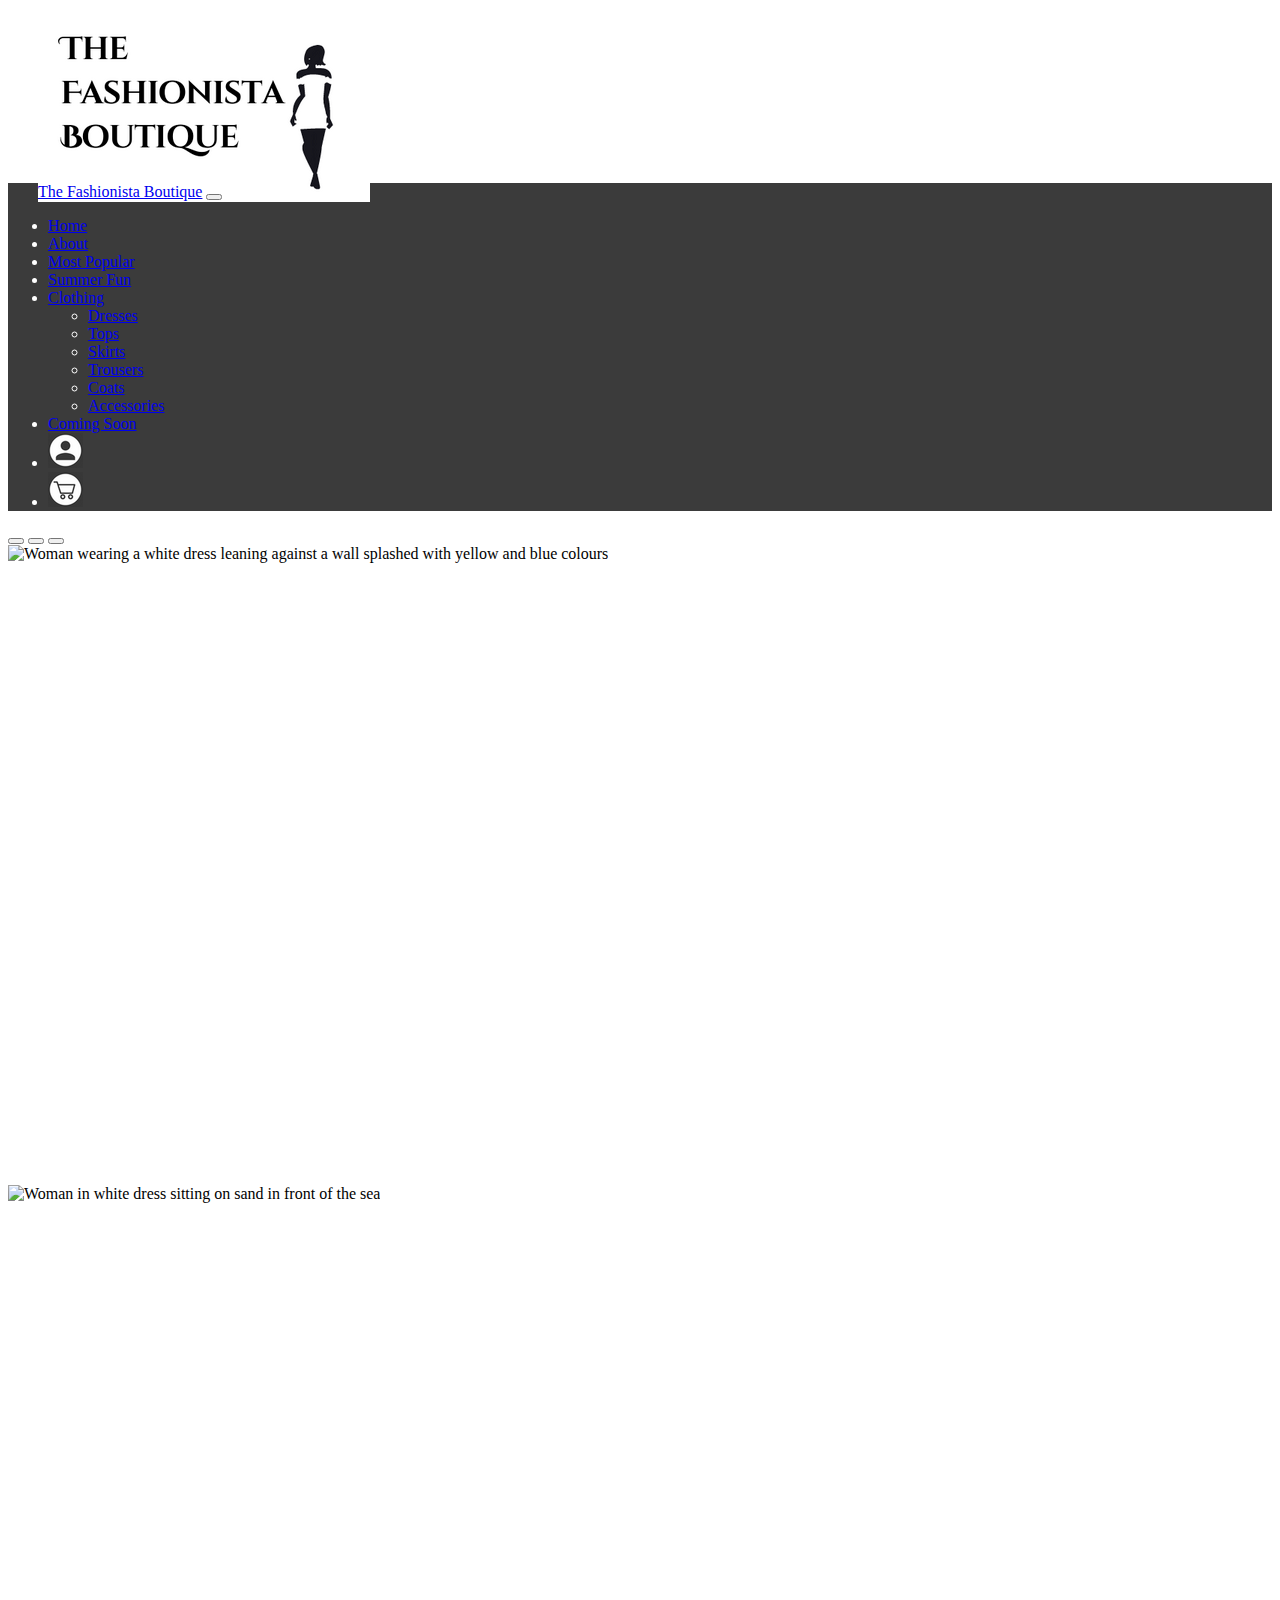
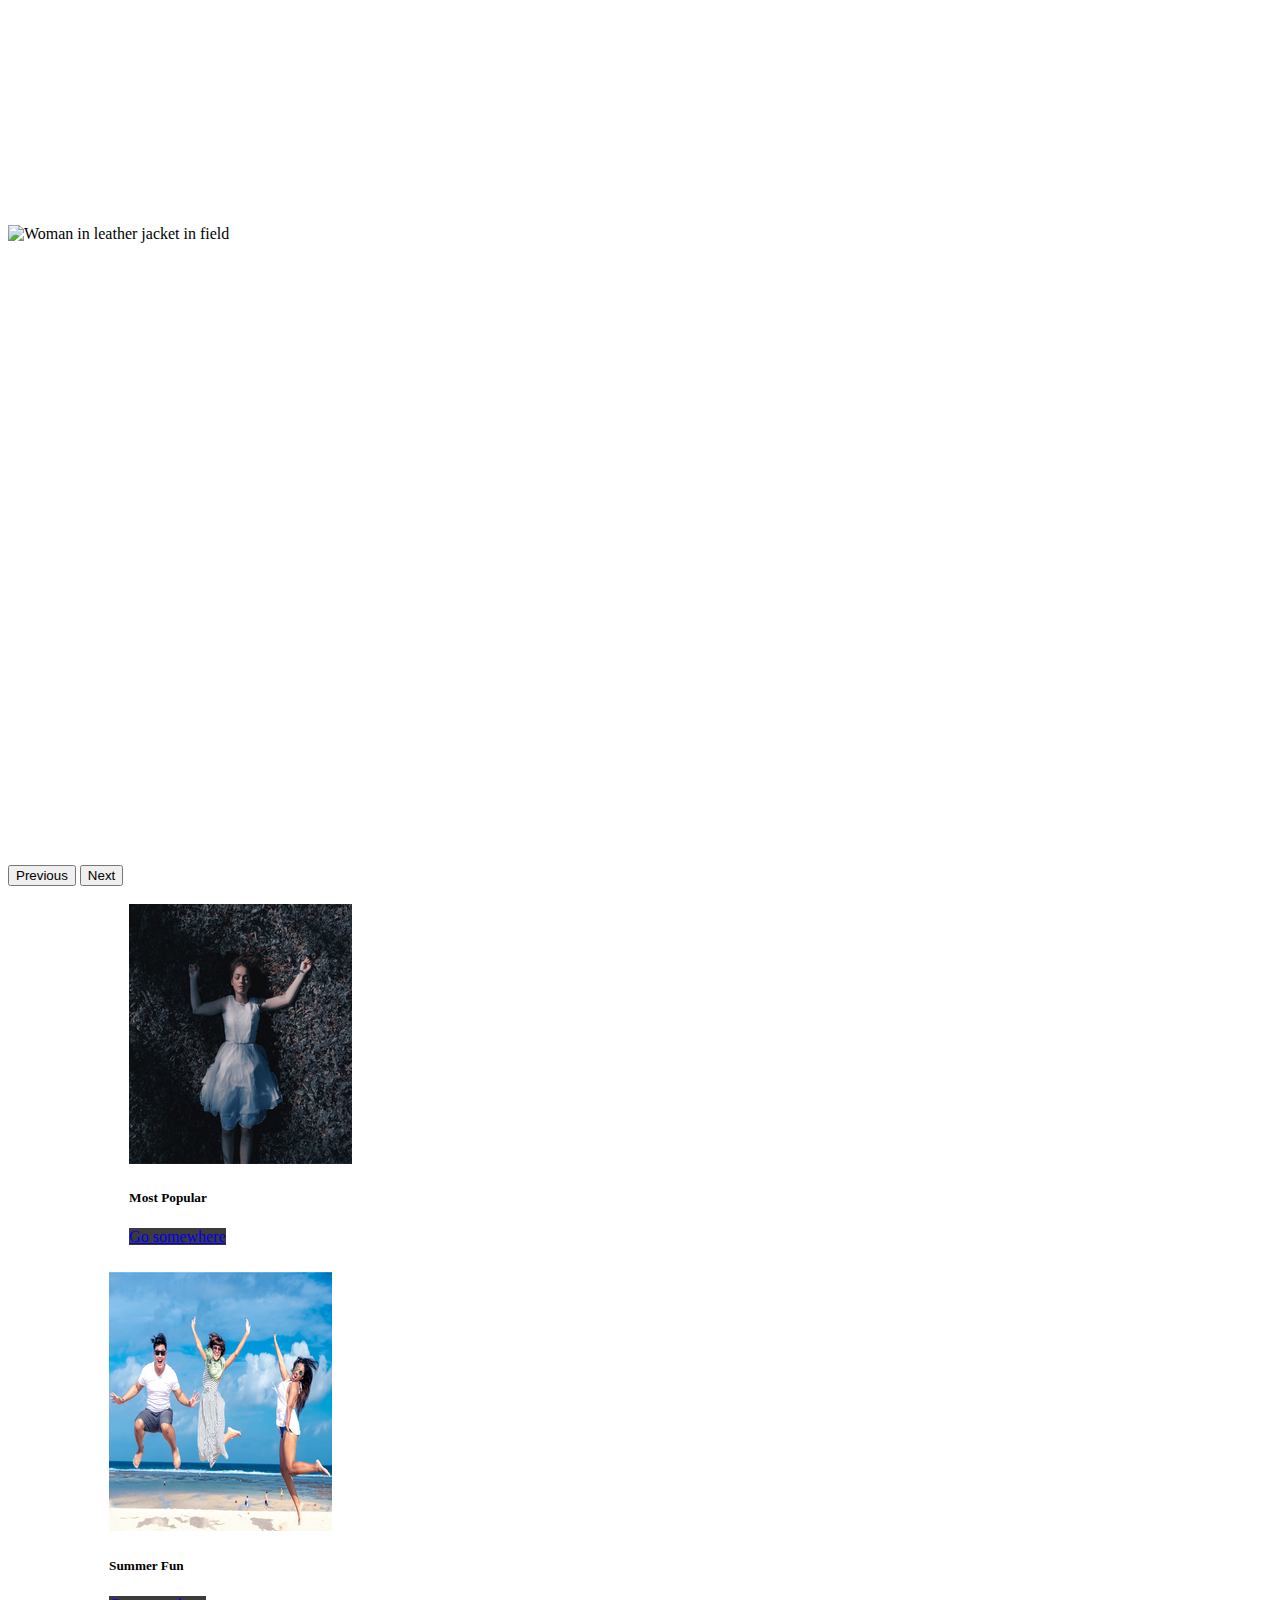
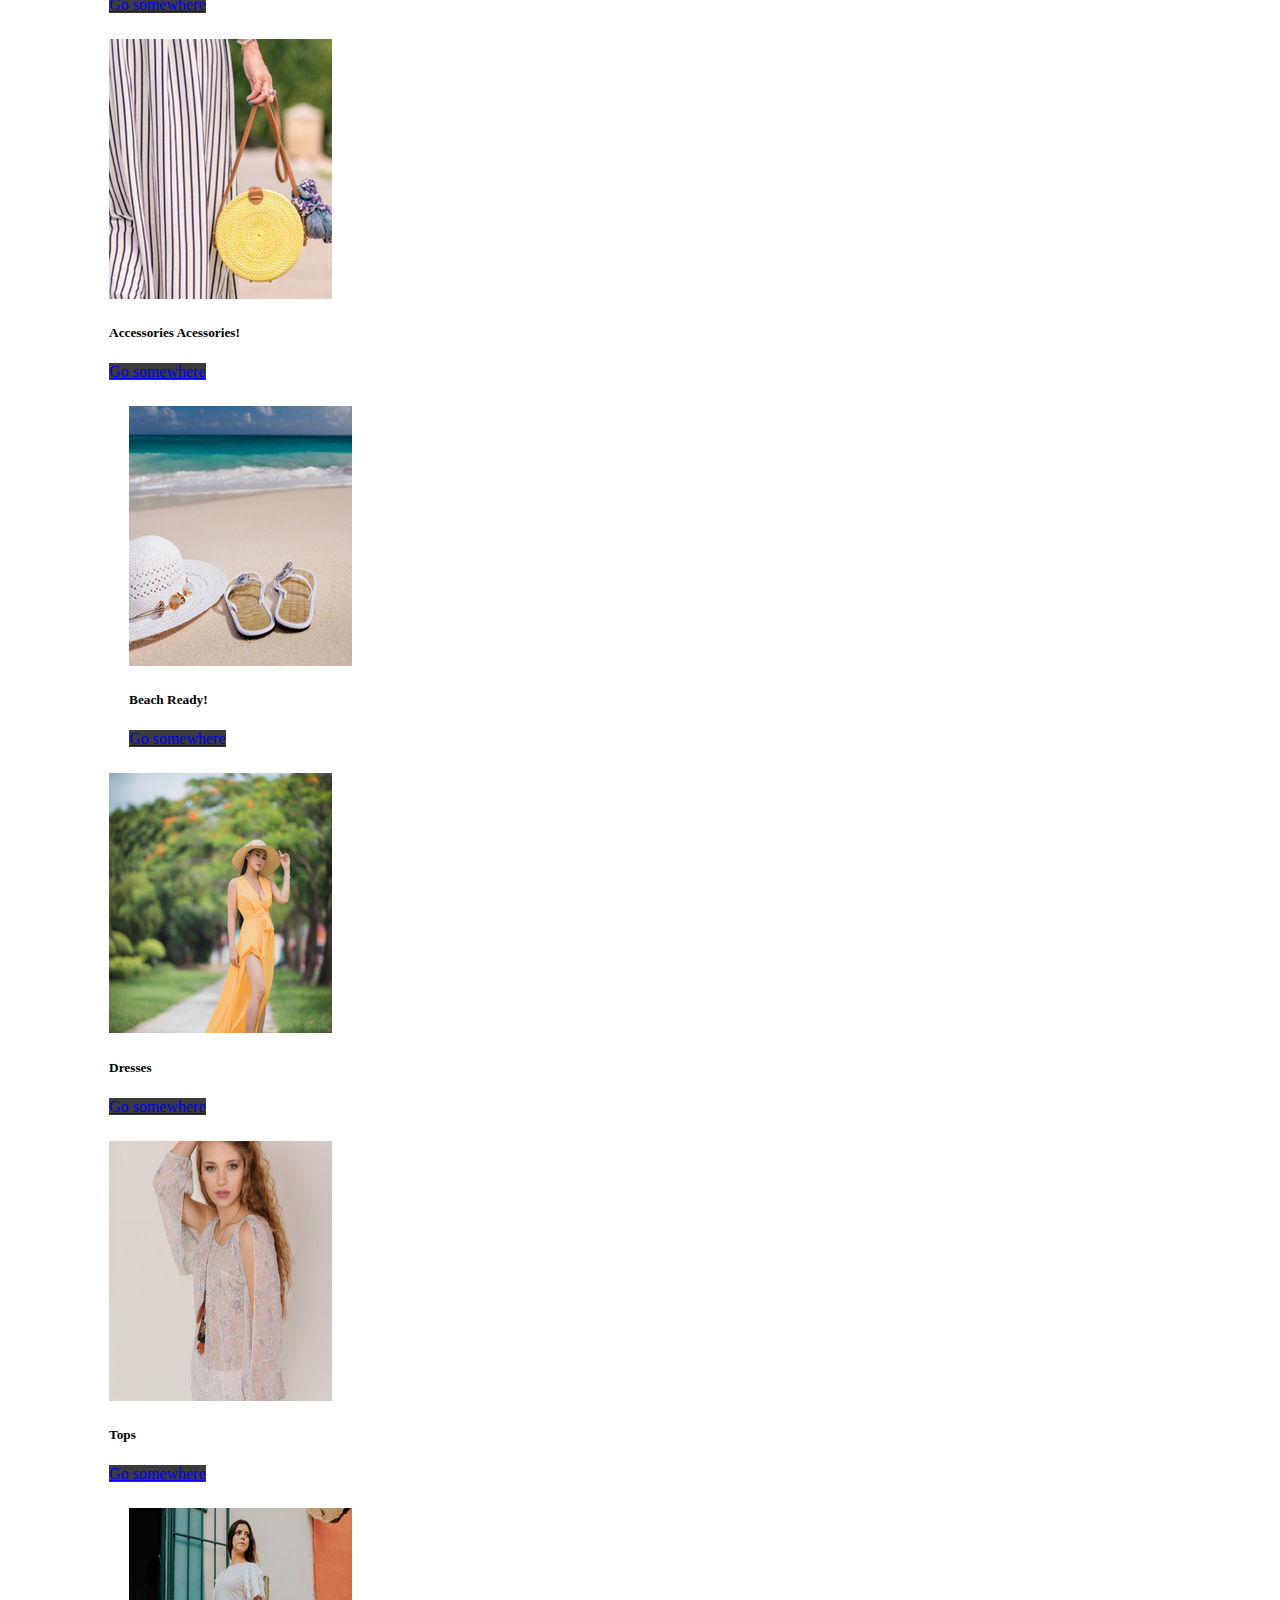
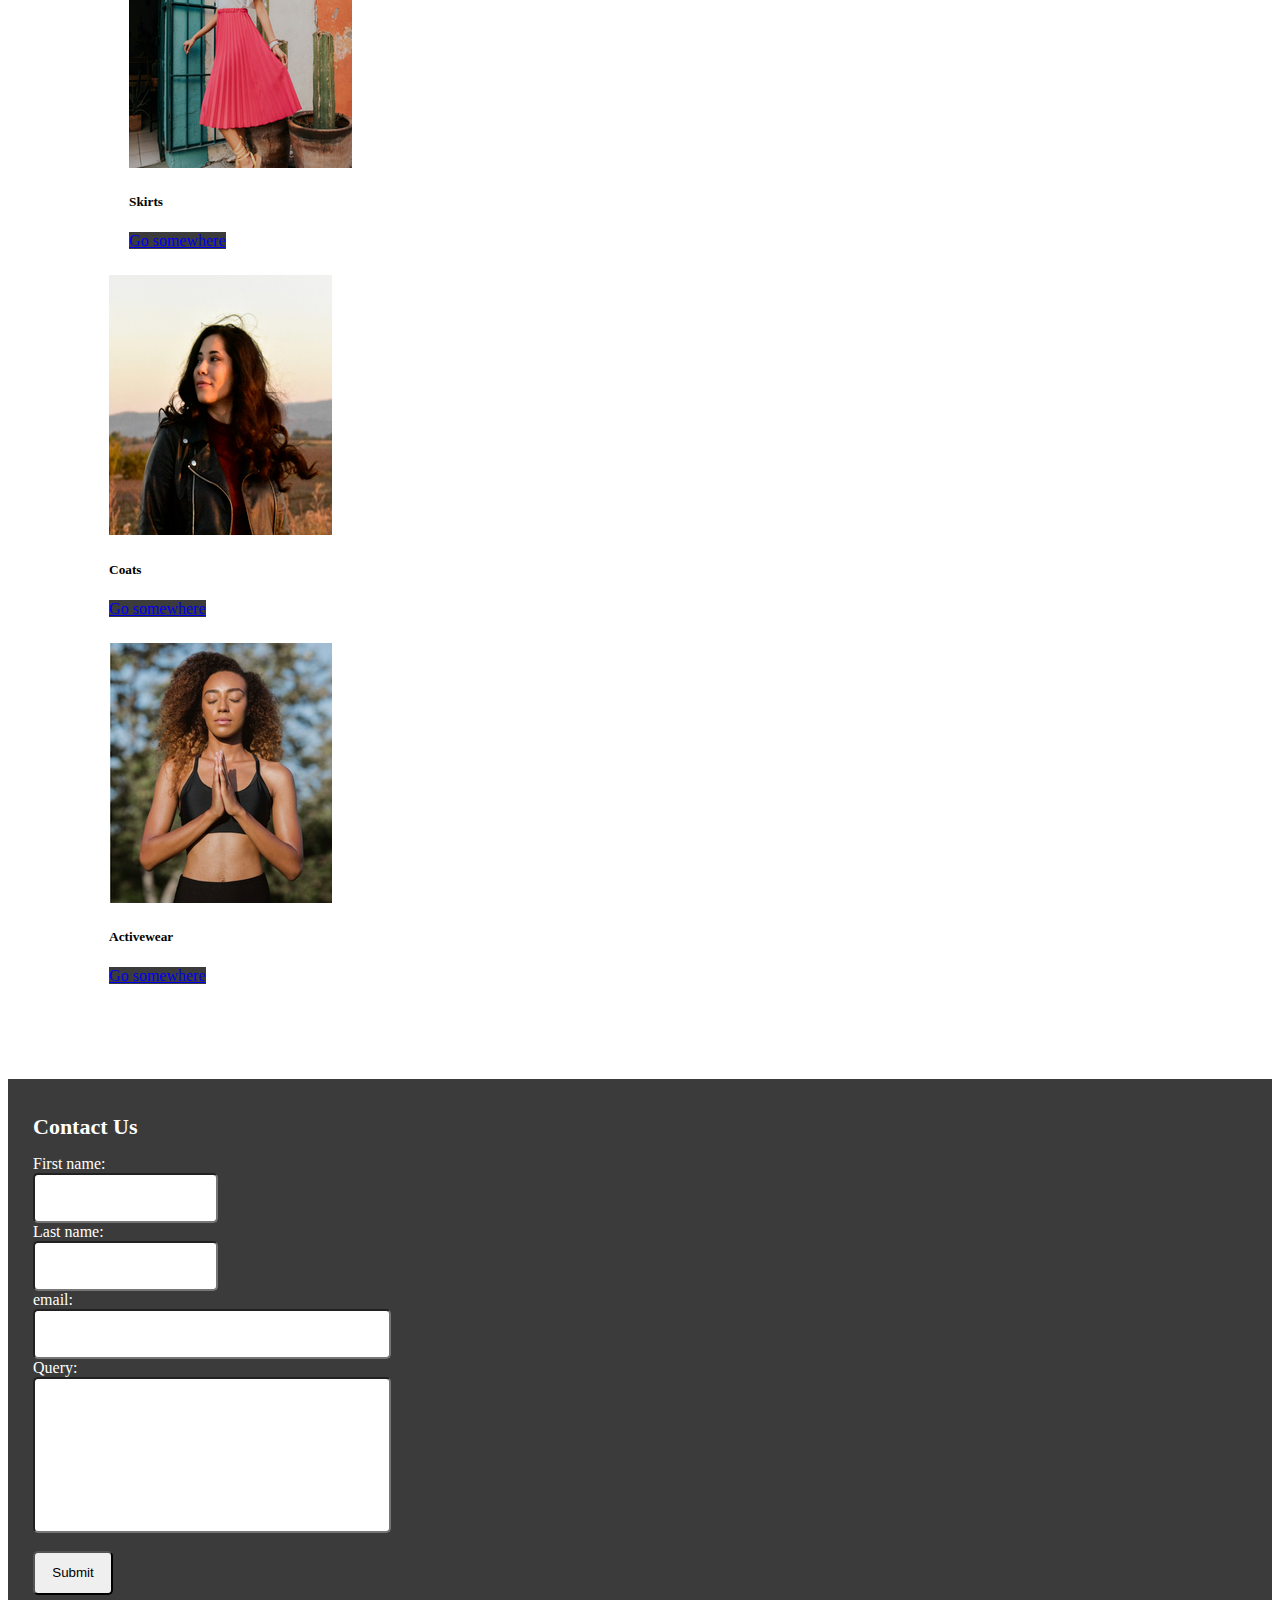
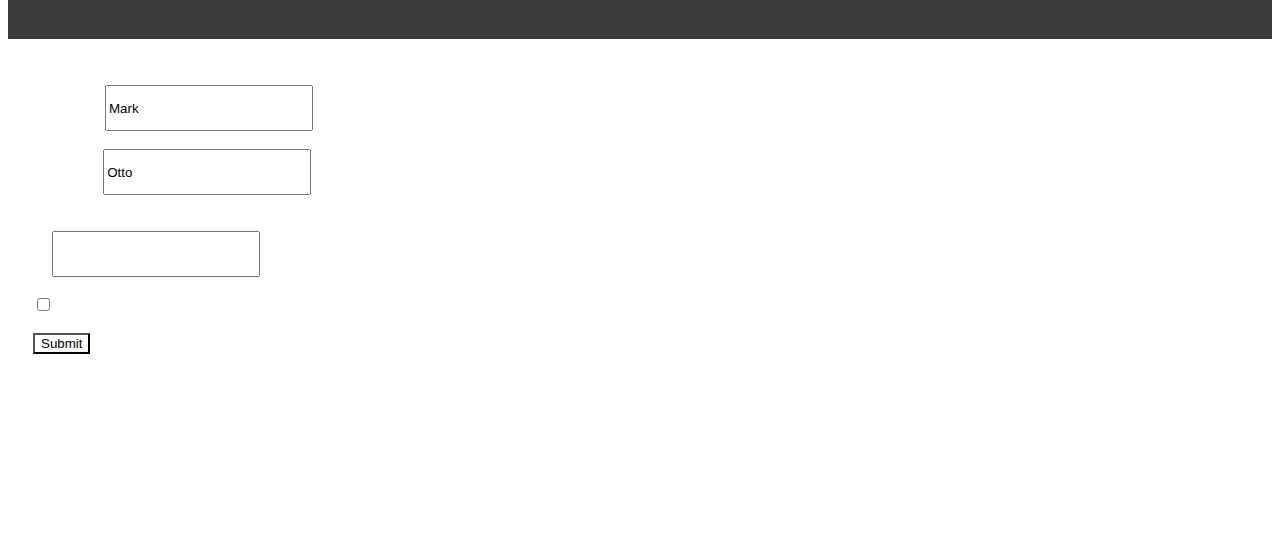
==== commit 2775b881: "Lots of tidying. Mapped links added to Banner in clothing page" ====
--- a/index.html
+++ b/index.html
@@ -7,7 +7,6 @@
     <link href="https://cdn.jsdelivr.net/npm/bootstrap@5.1.3/dist/css/bootstrap.min.css" rel="stylesheet" integrity="sha384-1BmE4kWBq78iYhFldvKuhfTAU6auU8tT94WrHftjDbrCEXSU1oBoqyl2QvZ6jIW3" crossorigin="anonymous">
     <script src="https://cdn.jsdelivr.net/npm/bootstrap@5.1.3/dist/js/bootstrap.bundle.min.js" integrity="sha384-ka7Sk0Gln4gmtz2MlQnikT1wXgYsOg+OMhuP+IlRH9sENBO0LRn5q+8nbTov4+1p" crossorigin="anonymous"></script>
     <script src="https://cdn.jsdelivr.net/npm/@popperjs/core@2.10.2/dist/umd/popper.min.js" integrity="sha384-7+zCNj/IqJ95wo16oMtfsKbZ9ccEh31eOz1HGyDuCQ6wgnyJNSYdrPa03rtR1zdB" crossorigin="anonymous"></script>
-    <script src="https://cdn.jsdelivr.net/npm/bootstrap@5.1.3/dist/js/bootstrap.min.js" integrity="sha384-QJHtvGhmr9XOIpI6YVutG+2QOK9T+ZnN4kzFN1RtK3zEFEIsxhlmWl5/YESvpZ13" crossorigin="anonymous"></script>
     <link rel="stylesheet" href="style/style.css"/>
 </head>
 
@@ -111,8 +110,8 @@
         </div>
 
                 <br>
-<!--  ***************row 2 cards ******************-->
-        <div class="row">
+<!--  ***************cards ******************-->
+        <div class="row containerCenter">
             <div class= "col-sm-5 col-lg-4 card1row"> 
                 <div class="rowOfThree">
                     <div class="card" style="width: 18rem;">
--- a/style/style.css
+++ b/style/style.css
@@ -181,7 +181,10 @@
 }
 
 /***************Clothingpage*****************/
-
+.containerCenter{
+    padding-left: 8%;
+    
+}
 /*********banner**********/
 
 .bannerContainer{
@@ -279,3 +282,13 @@
 .btn-sm{
     width: 100%;
 }
+
+#mPrice{
+    justify-content: flex-end;
+    text-align: right;
+}
+
+.text-quan{
+    color: black;
+    text-decoration: none;
+}
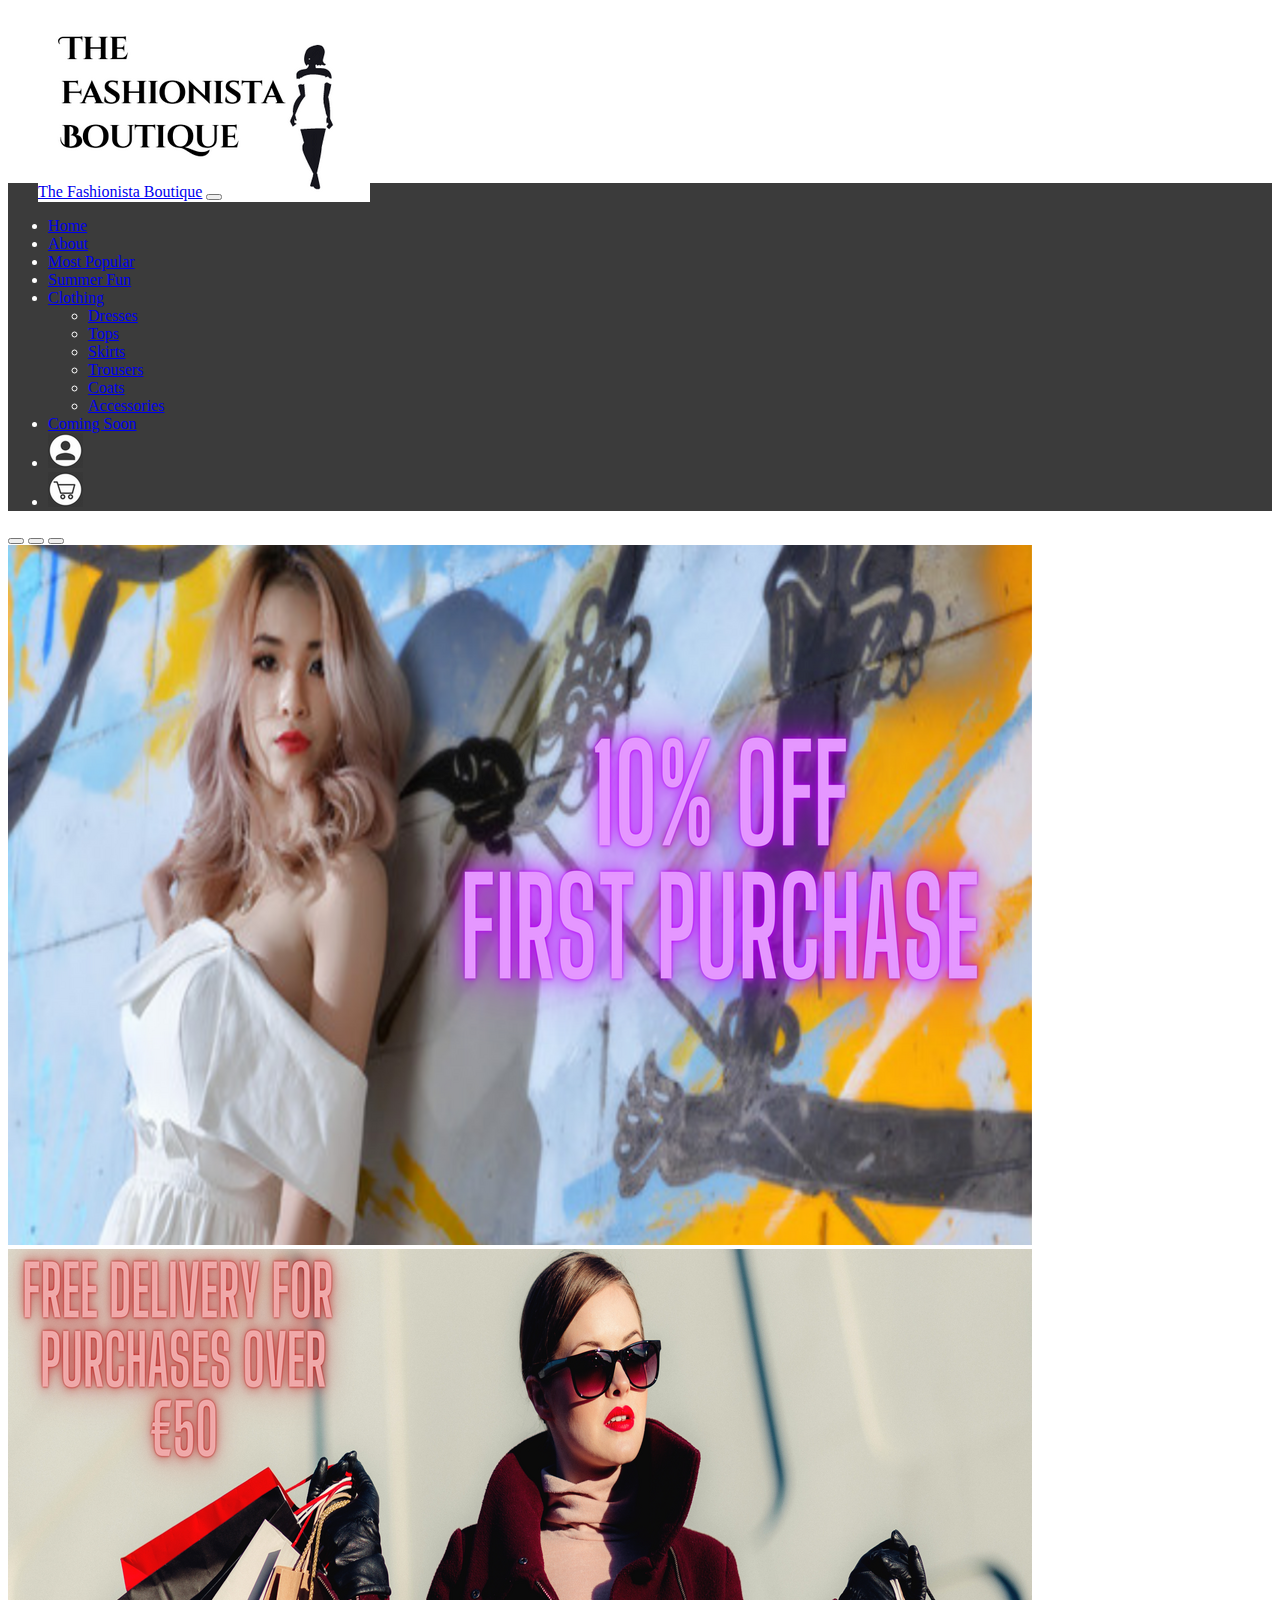
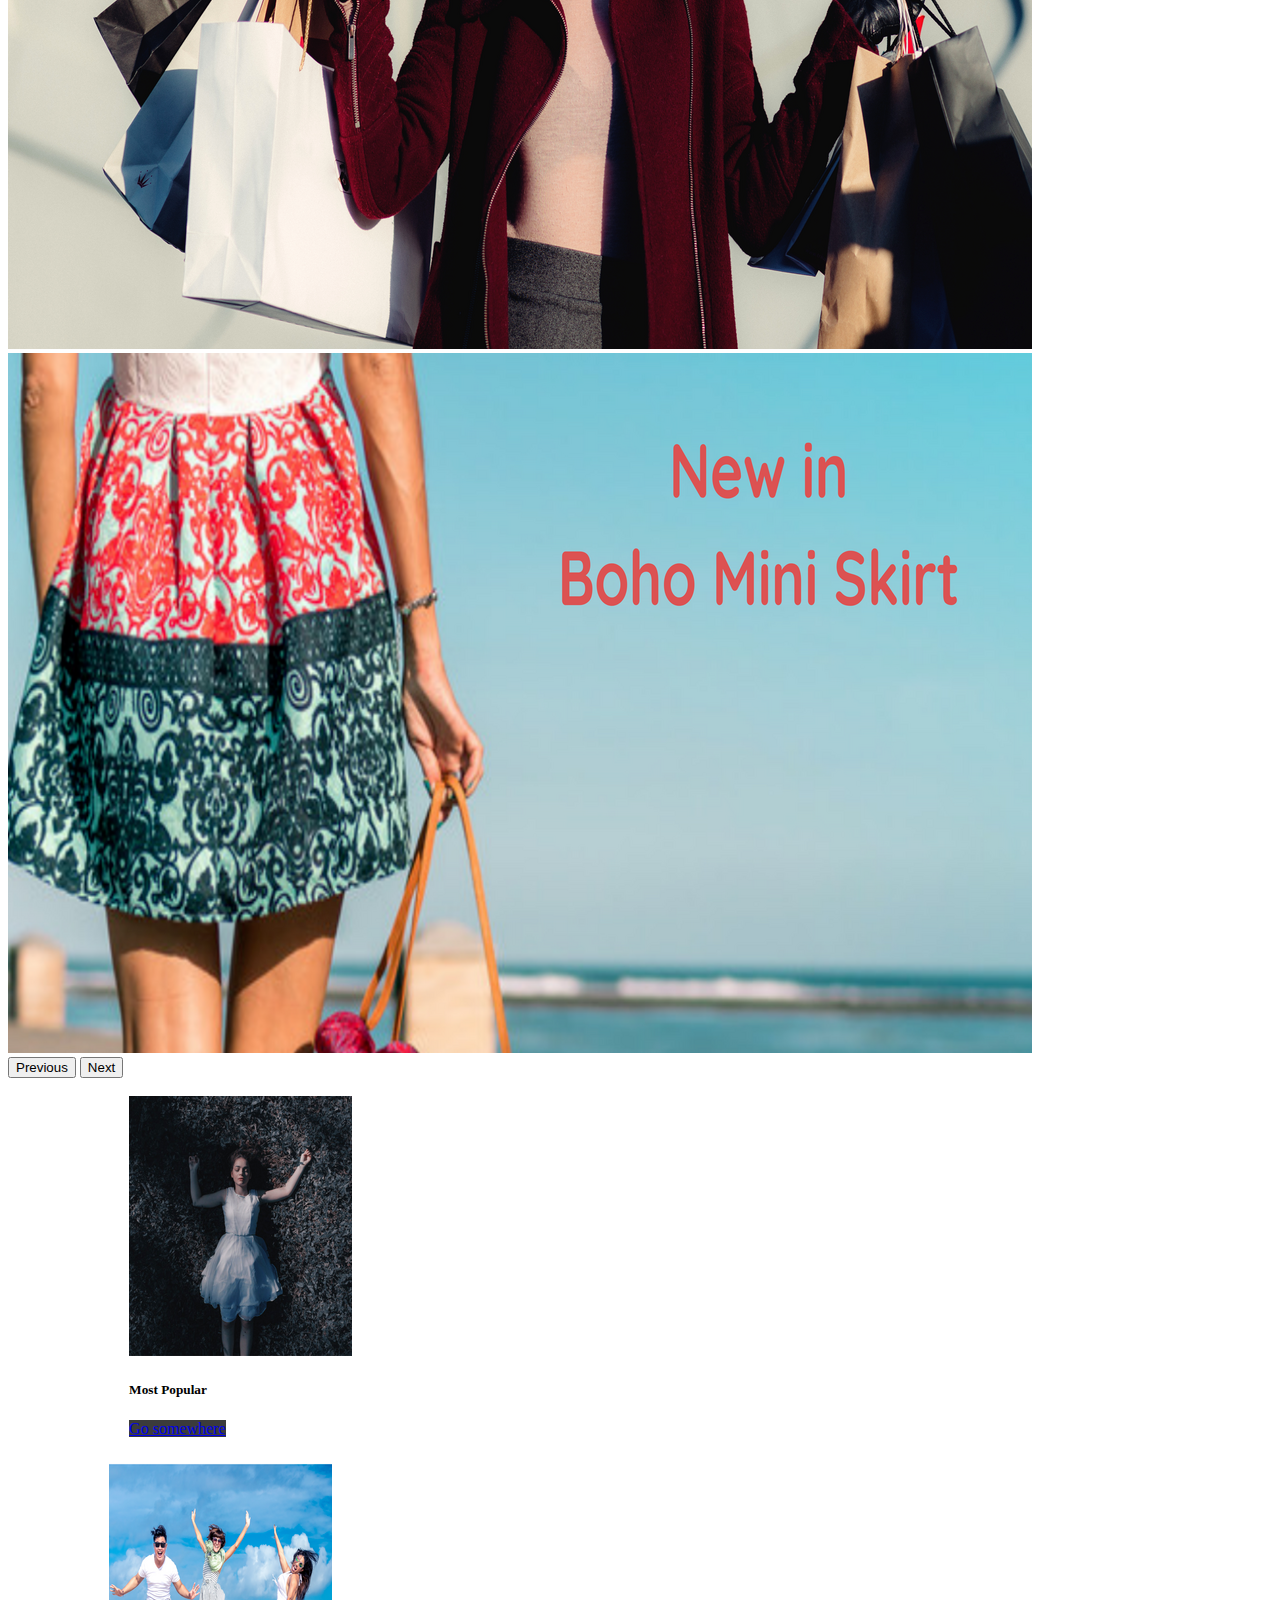
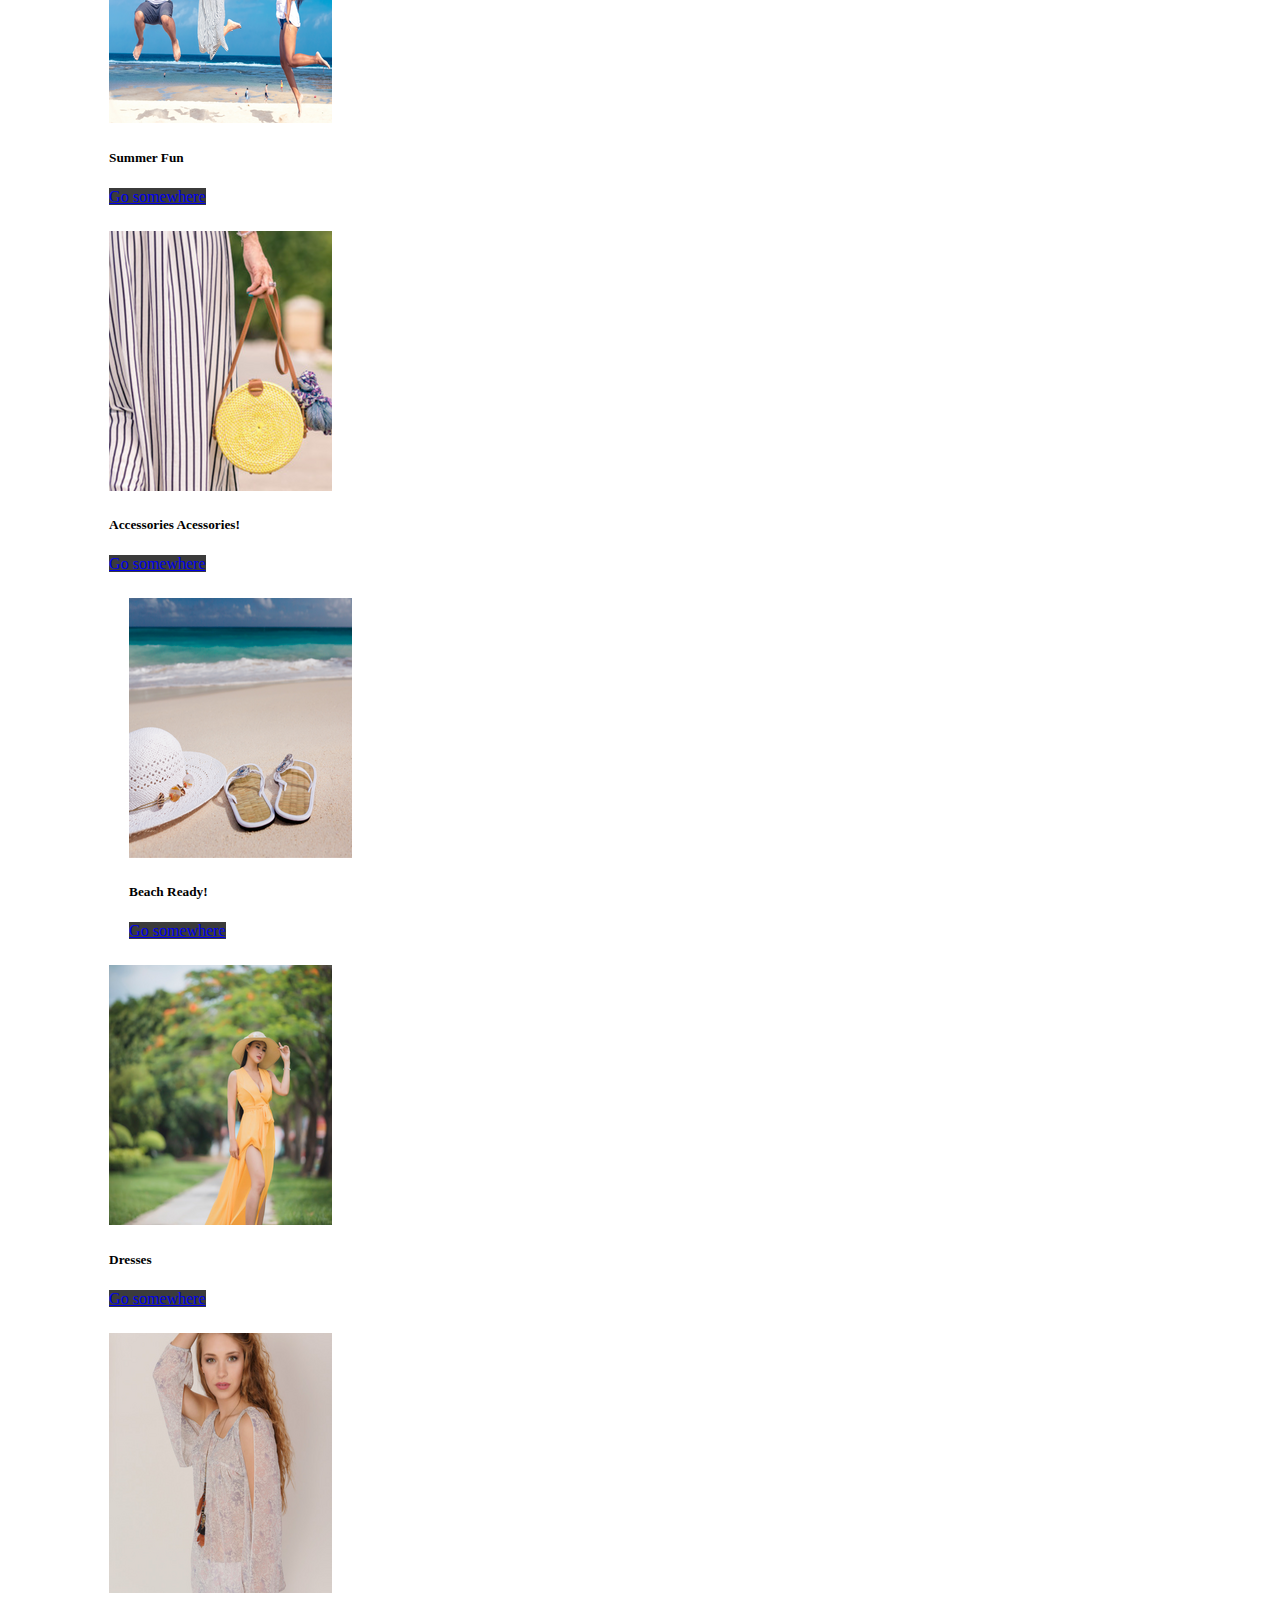
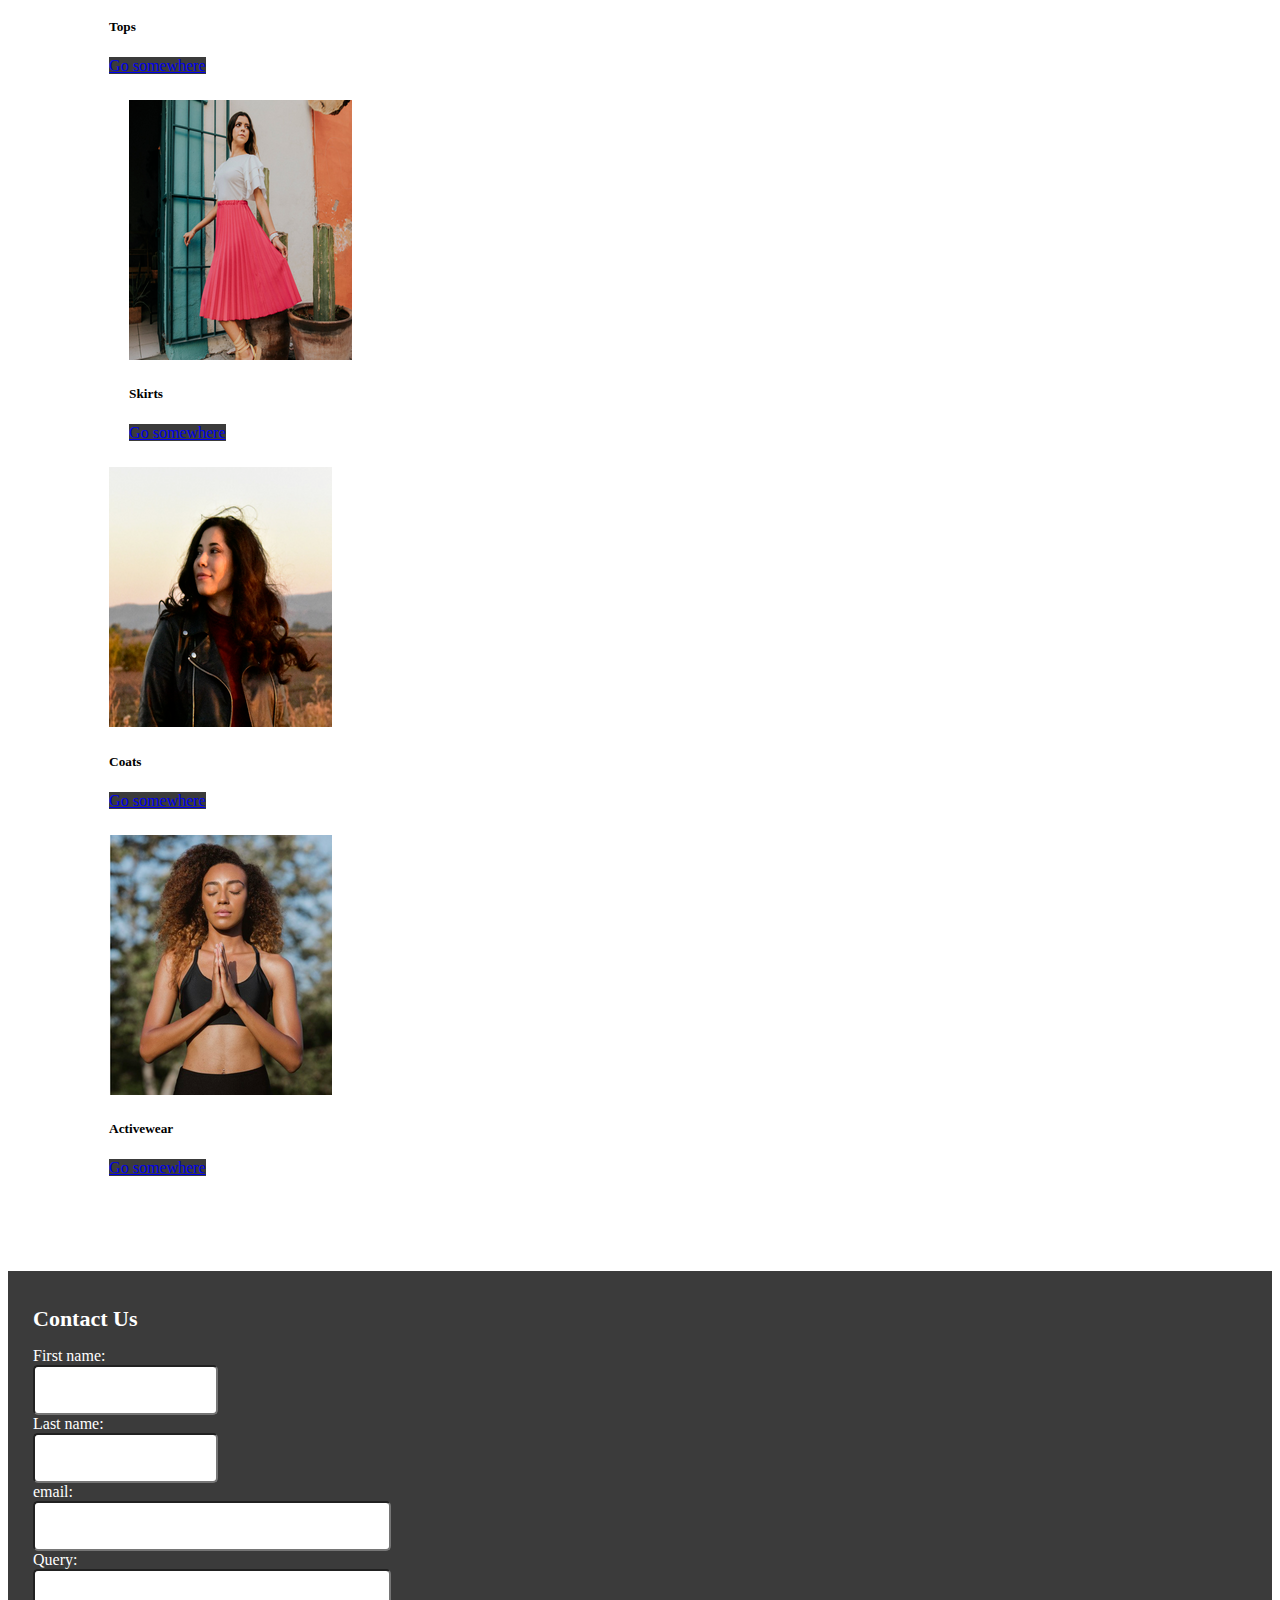
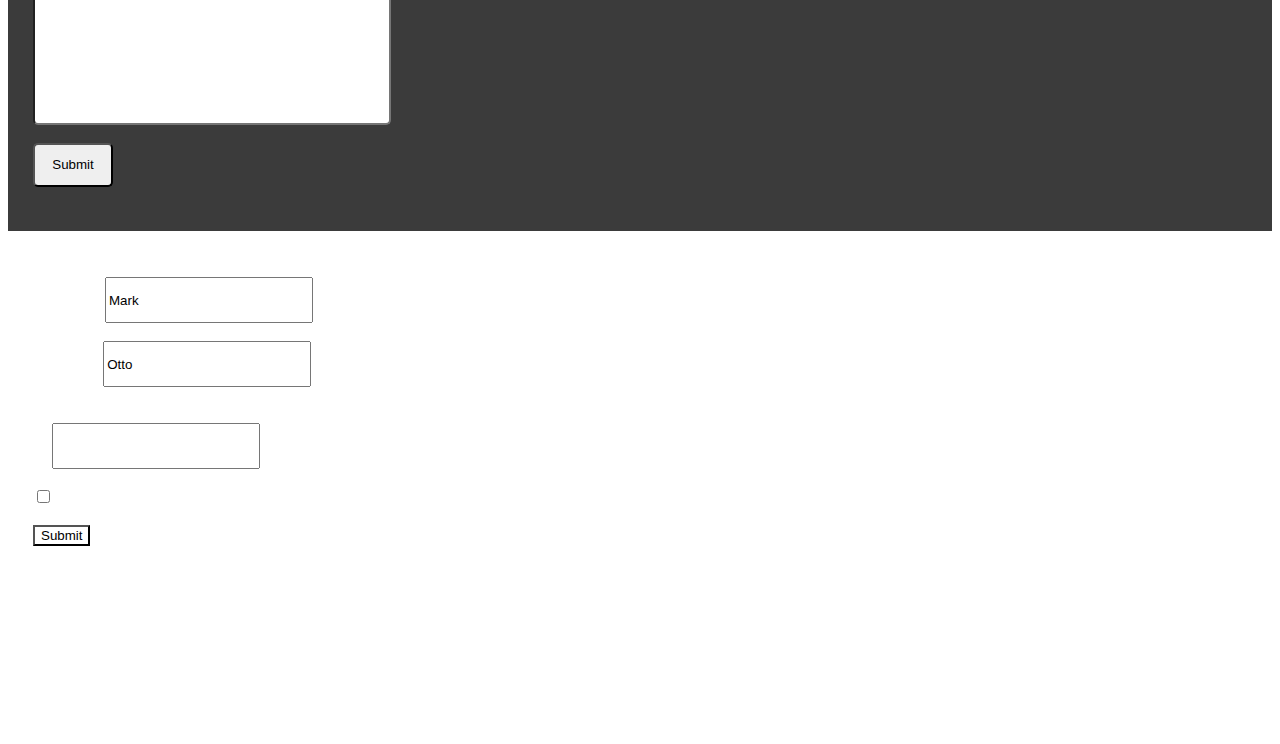
==== commit f0aed8b0: "Carousel css deleted. Carousel pics resized. Gap between Carousel and cards fixed. More responsive." ====
--- a/index.html
+++ b/index.html
@@ -88,13 +88,13 @@
                   </div>
                   <div class="carousel-inner">
                     <div class="carousel-item active img1">
-                      <img src="images/1.png" class="d-block w-100" alt="Woman wearing a white dress leaning against a wall splashed with yellow and blue colours">
+                      <img src="images/rz1.png" class="d-block w-100" alt="Woman wearing a white dress leaning against a wall splashed with yellow and blue colours">
                     </div>
                     <div class="carousel-item img2">
-                      <img src="images/6.png" class="d-block w-100" alt="Woman in white dress sitting on sand in front of the sea">
+                      <img src="images/rz.png" class="d-block w-100" alt="Woman in white dress sitting on sand in front of the sea">
                     </div>
                     <div class="carousel-item img3">
-                      <img src="images/2.png" class="d-block w-100" alt="Woman in leather jacket in field">
+                      <img src="images/rz%20(2).png" class="d-block w-100" alt="Woman in leather jacket in field">
                     </div>
                   </div>
                   <button class="carousel-control-prev" type="button" data-bs-target="#carousel" data-bs-slide="prev">
--- a/style/style.css
+++ b/style/style.css
@@ -16,36 +16,6 @@
 .leftHeader{
     width: 350px;
 }
-
-/*
-.imgUser {
-    display: flex;
-  margin-left: auto;
-  margin-right: inherit;
-    padding-left: 700px;
-    padding-top: 130px;
-*/
-/*
-    padding-top: 80px;
-    margin-left: 100px;
-    
-*/
-/*}*/
-
-/*
-.imgCart {
-    display: flex;
-      margin-left:auto;
-      margin-right: auto;
-    padding-top: 130px;
-*/
-/*
-    padding-top: 80px;
-    margin-left: 0px;
-    margin-right: 0px;
-    align-items: flex-end;
-*/
-/*}*/
 
 .imgLogo{
     padding-top: 10px;
@@ -68,19 +38,9 @@
 
 
 
-/*****************Carousel***************
-
-/*height of carousel neeed to be adjusted*/
-.carousel-item{
-position:relative;
-width: 100%;
-  height: 30rem;
-  margin-bottom: 10rem;
-}
-
-.img3{
-/*    height: 30rem;*/
-}
+/*****************Cards***************
+
+
 /*cards need padding on the left*/
 .card1row{
     padding-left: 20px;
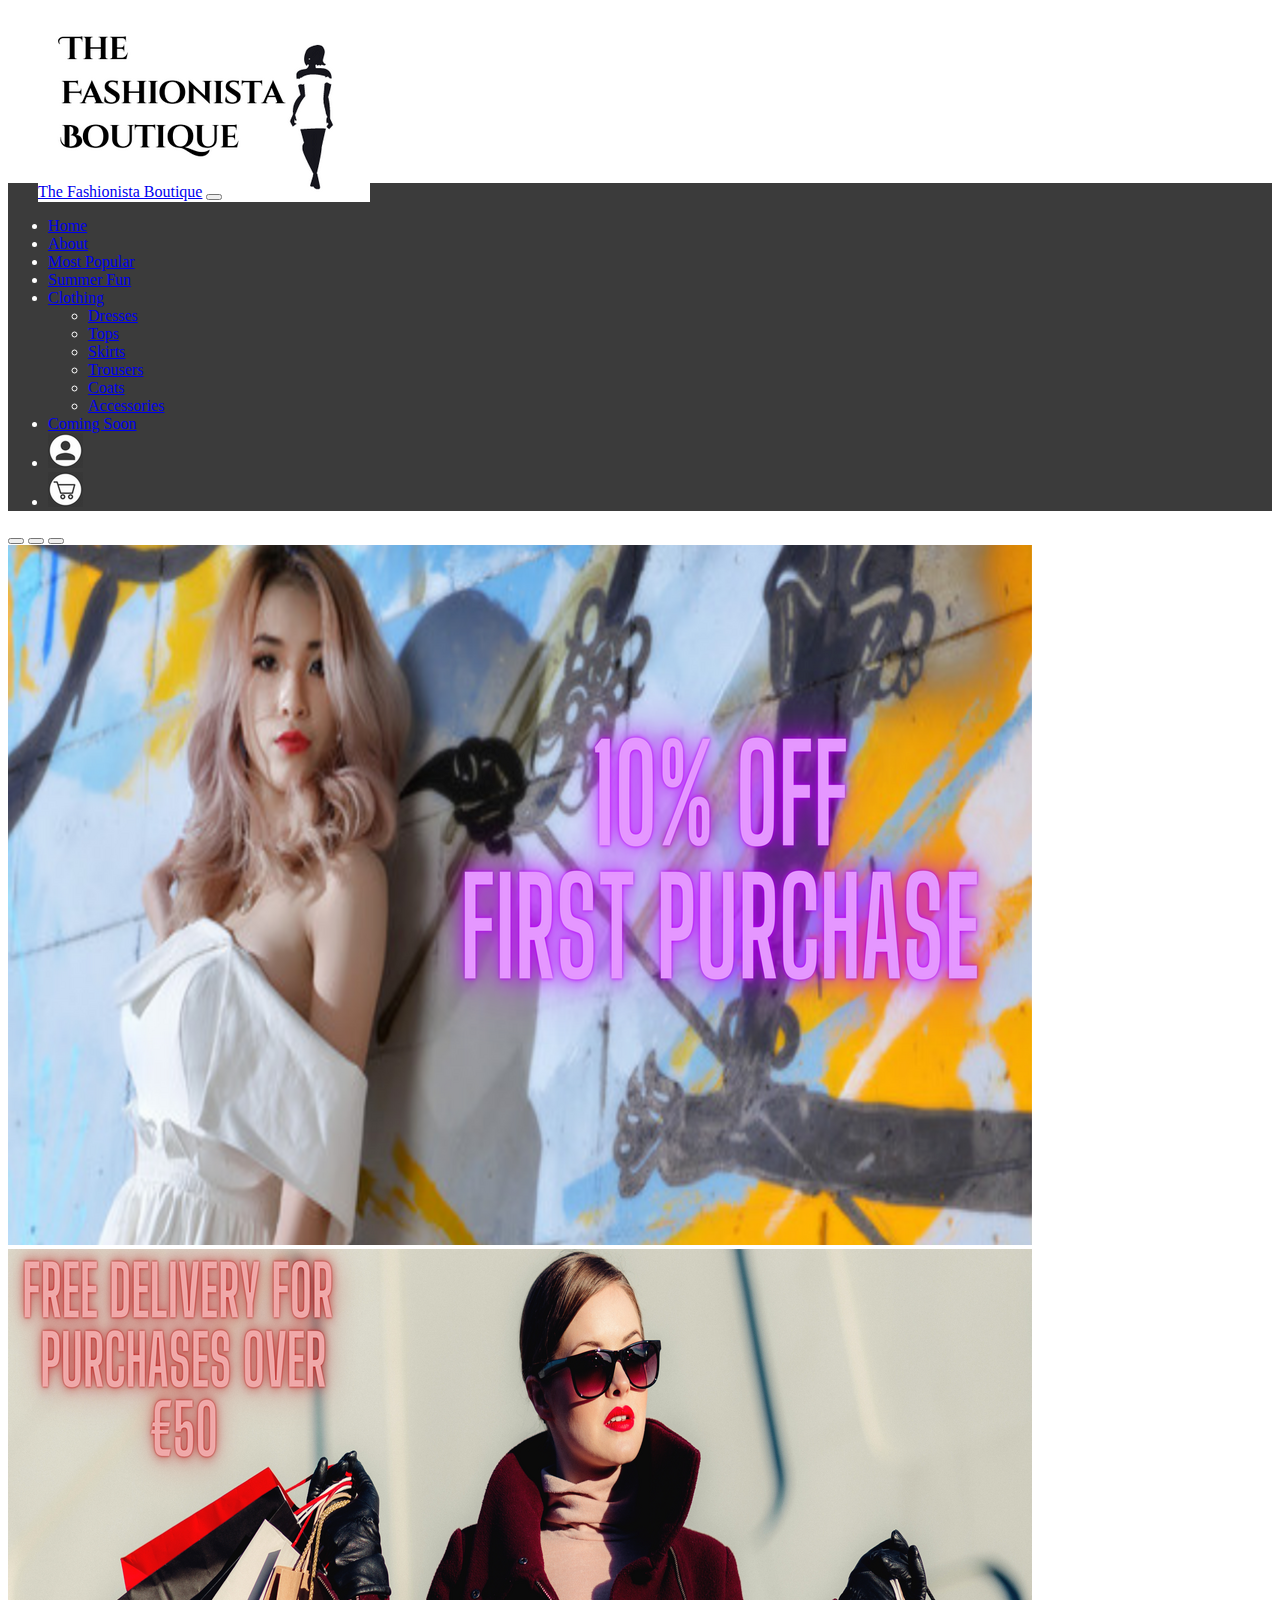
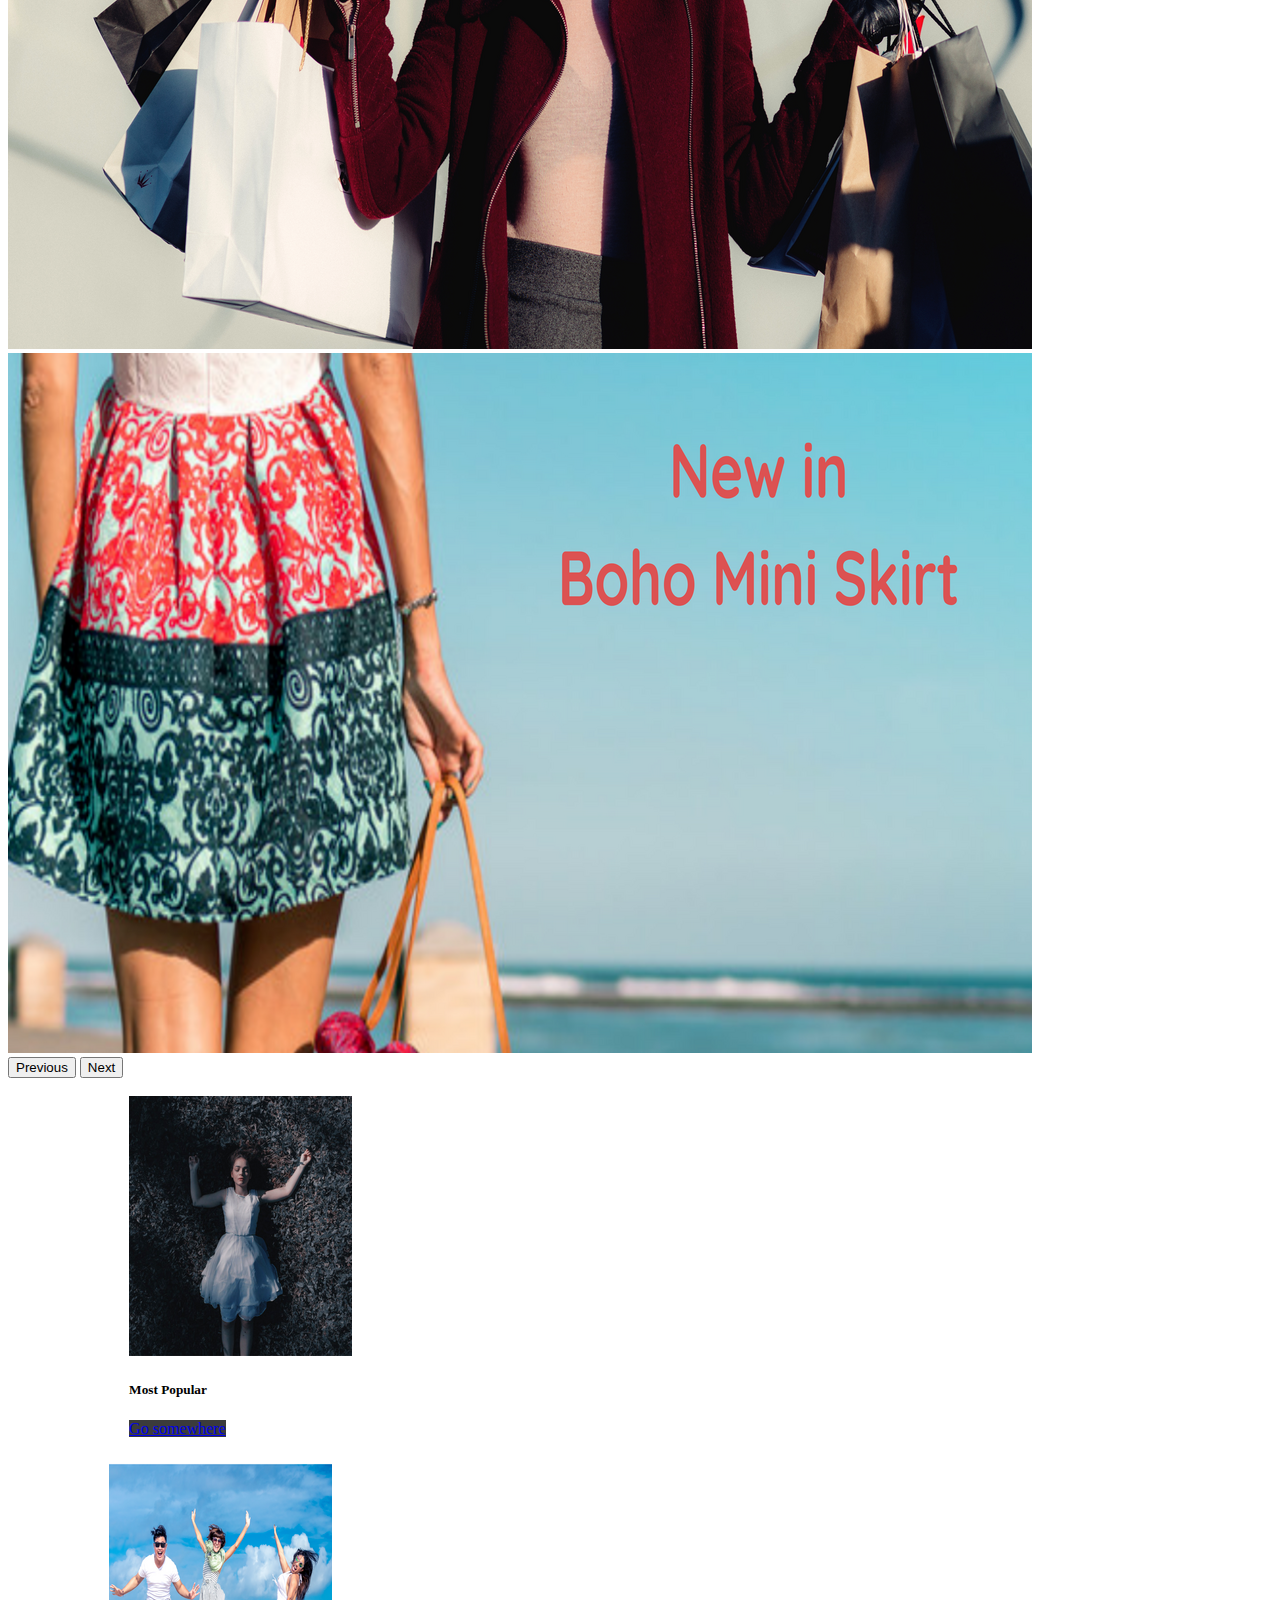
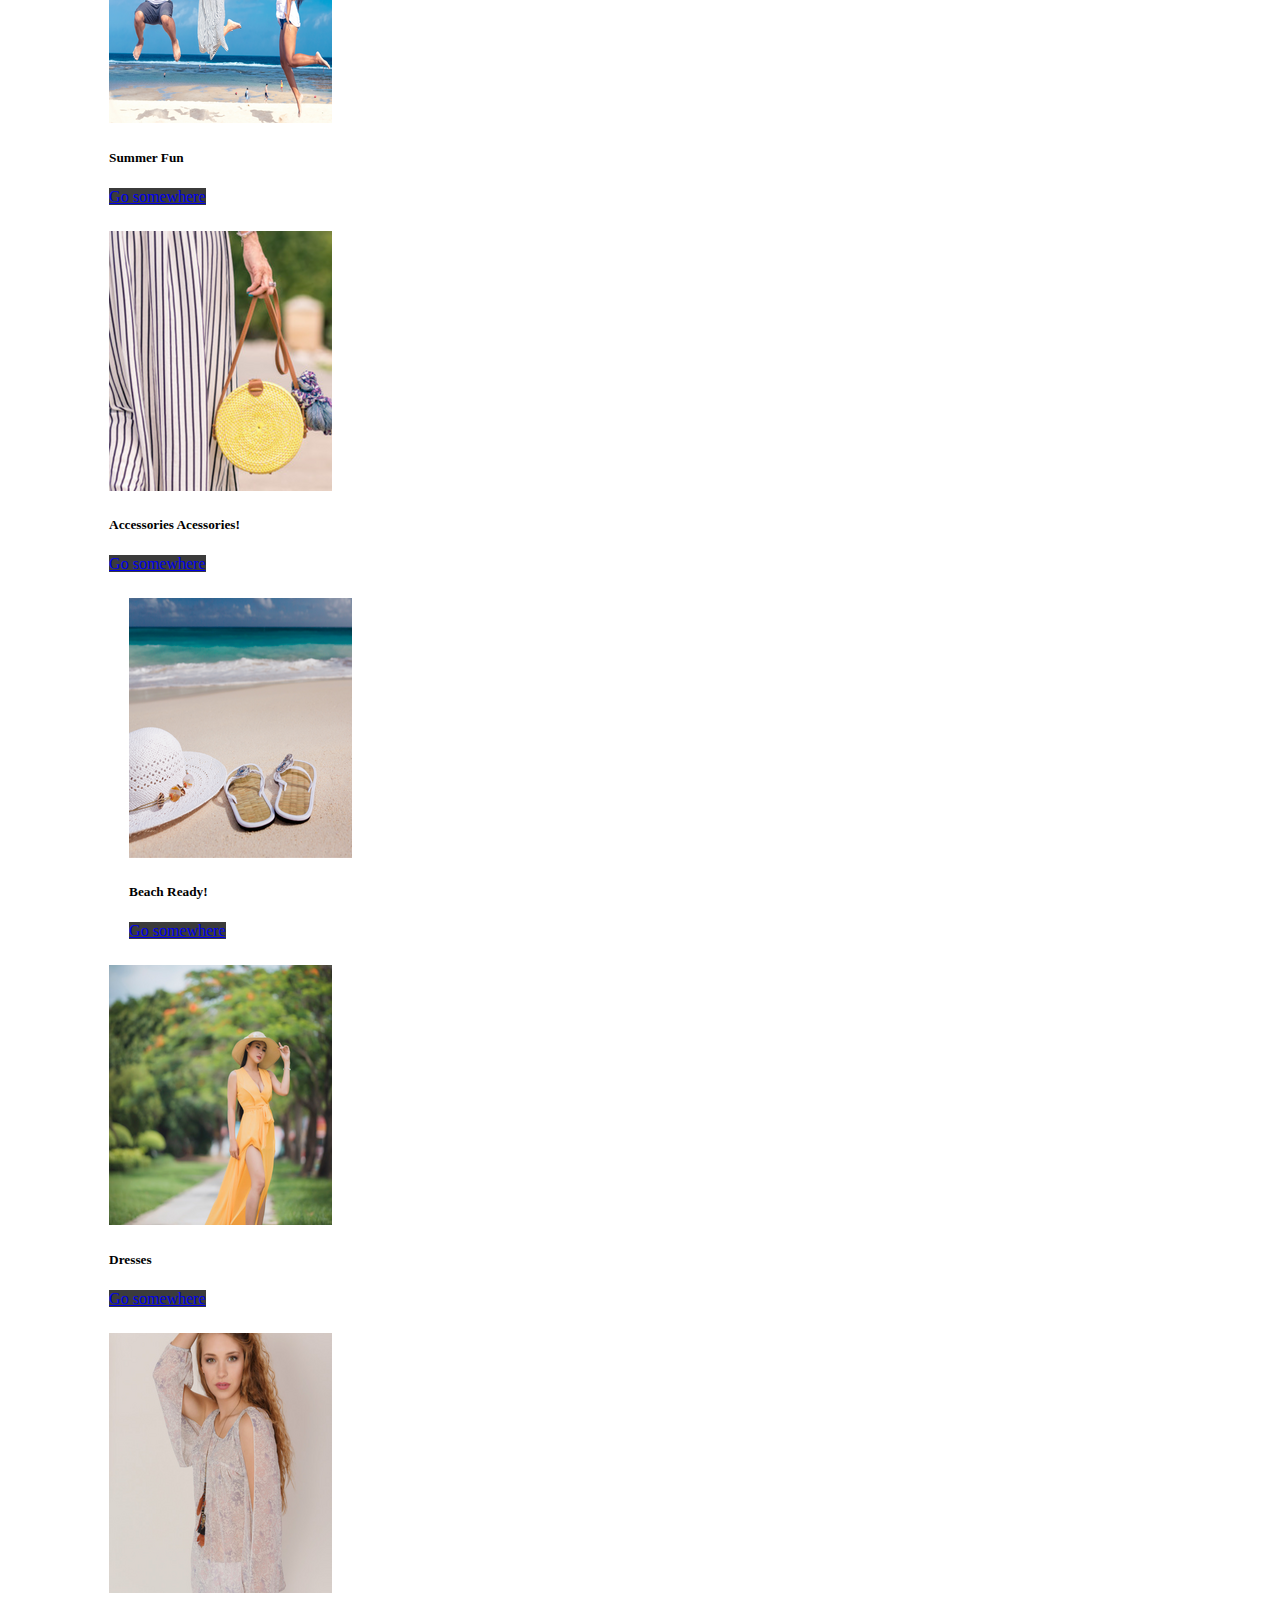
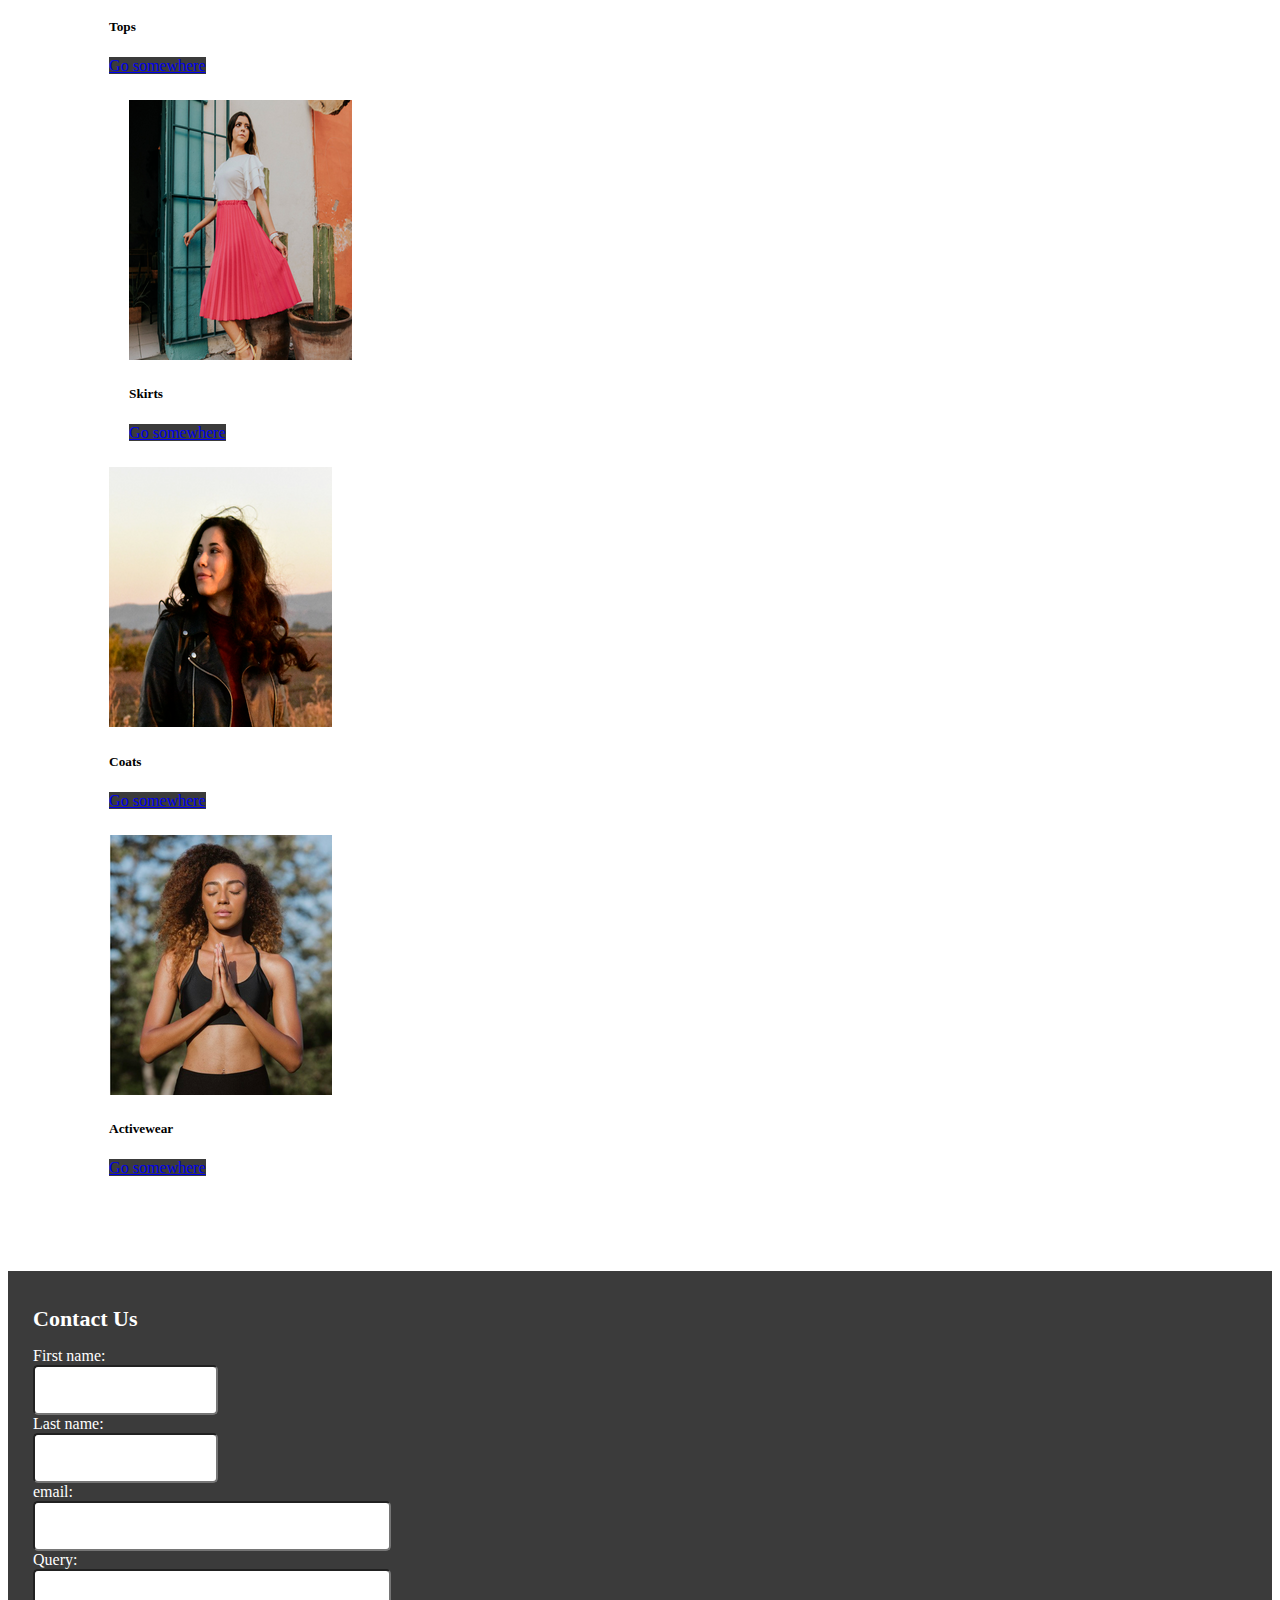
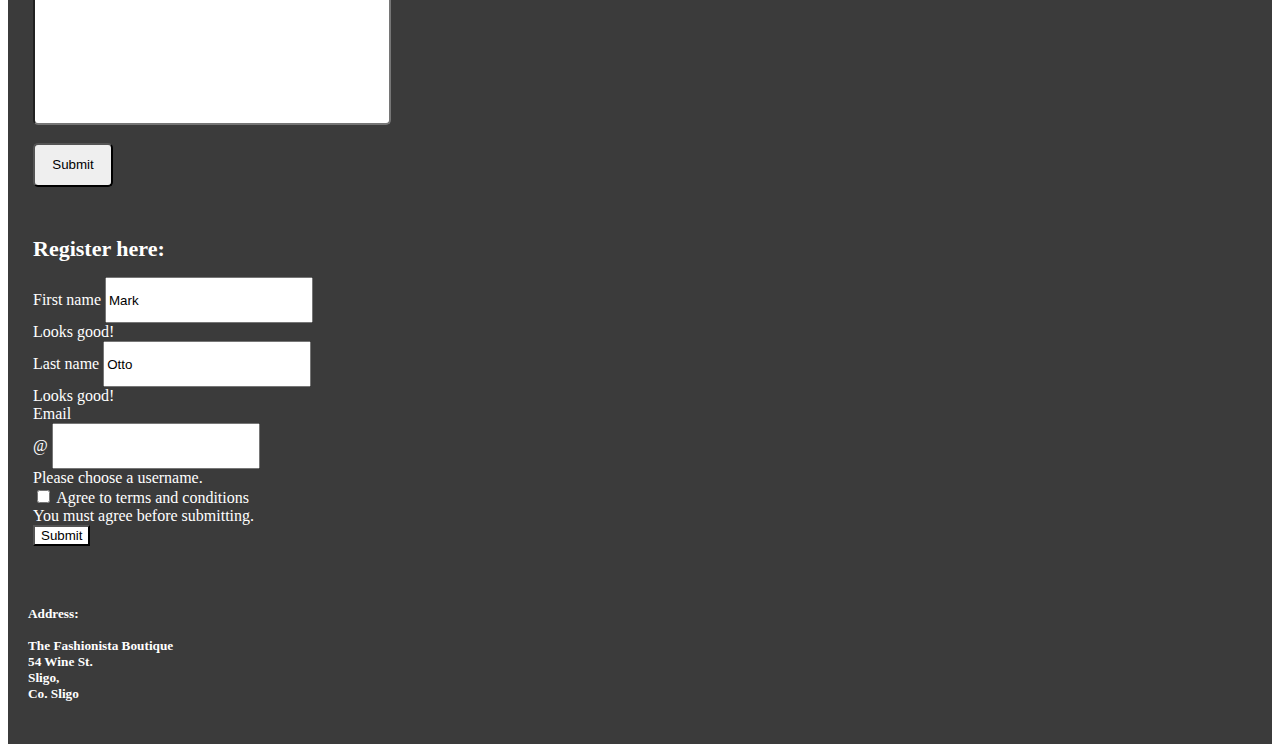
==== commit efcc44e4: "nav links working. Issues with Global scope?! for basket array" ====
--- a/index.html
+++ b/index.html
@@ -10,7 +10,7 @@
     <link rel="stylesheet" href="style/style.css"/>
 </head>
 
-<body>
+<body id="home">
     <!--    ****************header******************-->
     <div class="container-fluid">
         <div class="row">
@@ -29,7 +29,7 @@
     
     <nav class="navbar navbar-expand-lg navbar-dark bg-light" style= "background-color: #3b3b3b;">
       <div class="container-fluid"  id="navcol">
-        <a class="navbar-brand" href="#">The            Fashionista Boutique</a>
+        <a class="navbar-brand" href="#home">The            Fashionista Boutique</a>
         <button class="navbar-toggler" type="button" data-bs-toggle="collapse" data-bs-target="#navbarNavDropdown" aria-controls="navbarNavDropdown" aria-expanded="false" aria-label="Toggle navigation">
           <span class="navbar-toggler-icon"></span>
         </button>
@@ -42,7 +42,7 @@
               <a class="nav-link" href="#about">About</a>
             </li>
             <li class="nav-item wider">
-              <a class="nav-link" href="#mostPopular">Most Popular</a>
+              <a class="nav-link" href="clothing/index.html#mostPopular">Most Popular</a>
             </li>
             <li class="nav-item wider">
               <a class="nav-link" href="#summerFun">Summer Fun</a>
@@ -52,12 +52,12 @@
                 Clothing
               </a>
               <ul class="dropdown-menu" aria-labelledby="navbarDropdownMenuLink">
-                <li><a class="dropdown-item" href="#dresses">Dresses</a></li>
-                <li><a class="dropdown-item" href="#tops">Tops</a></li>
-                <li><a class="dropdown-item" href="#skirts">Skirts</a></li>
-                <li><a class="dropdown-item" href="#trousers">Trousers</a></li>
-                <li><a class="dropdown-item" href="#coats">Coats</a></li>
-                <li><a class="dropdown-item" href="#accessories">Accessories</a></li>
+                <li><a class="dropdown-item" href="clothing/index.html#dresses">Dresses</a></li>
+                <li><a class="dropdown-item" href="clothing/index.html#tops">Tops</a></li>
+                <li><a class="dropdown-item" href="clothing/index.html#skirts">Skirts</a></li>
+                <li><a class="dropdown-item" href="clothing/index.html#trousers">Trousers</a></li>
+                <li><a class="dropdown-item" href="clothing/index.html#coats">Coats</a></li>
+                <li><a class="dropdown-item" href="clothing/index.html#accessories">Accessories</a></li>
               </ul>
             </li>
 
@@ -68,7 +68,7 @@
               <a class="nav-link" href="#"><img src="images/user.png" alt="Abstract person image. Login image. User image." class="imgUser"></a>
             </li>
               <li class="nav-item wider">
-              <a class="nav-link" href="#"><img src="images/cart.png" alt="Abstract cart image. Basket image." class="imgCart"></a>
+              <a class="nav-link" href="orders/index.html"><img src="images/cart.png" alt="Abstract cart image. Basket image." class="imgCart"></a>
             </li>
           </ul>
         </div>
--- a/style/style.css
+++ b/style/style.css
@@ -66,20 +66,24 @@
 
 .footer{
     background-color: #3b3b3b;
-    height: 35rem;
+    height: 100%;
     color: white;
 }
 
 .businessAddress{
     padding-top: 50px;
     padding: 20px;
-}
-
-/*
-.col-lg-3{
-    padding-left: 25px;
-    padding-right: 25px;
-}*/
+    
+}
+
+#footerLogo{
+    padding-top: 20%;
+}
+
+.h5Address{
+    font-weight: normal;
+}
+
 
 .form-label{
     width: 100px;
@@ -103,6 +107,7 @@
     padding-top: 7px;
 }
 
+
 #conQuery{
     height: 150px;
     width: 350px;
@@ -127,6 +132,7 @@
 
 }
 
+/*rounded corners added to labels*/
 .conCorners{
     border-radius: 5px;
     height: 44px;
@@ -252,3 +258,29 @@
     color: black;
     text-decoration: none;
 }
+
+/************basket************/
+
+#basketBody{
+    background: #3b3b3b;
+
+}
+
+.basketHeader{
+    background: white;
+}
+
+.space{
+    height: 30px;
+}
+
+/*rounded corners added*/
+.basket{
+    padding-top: 10%;
+    background: white;
+    width: 70%;
+    height: 500px;
+    border-radius: 15px;
+}
+
+
